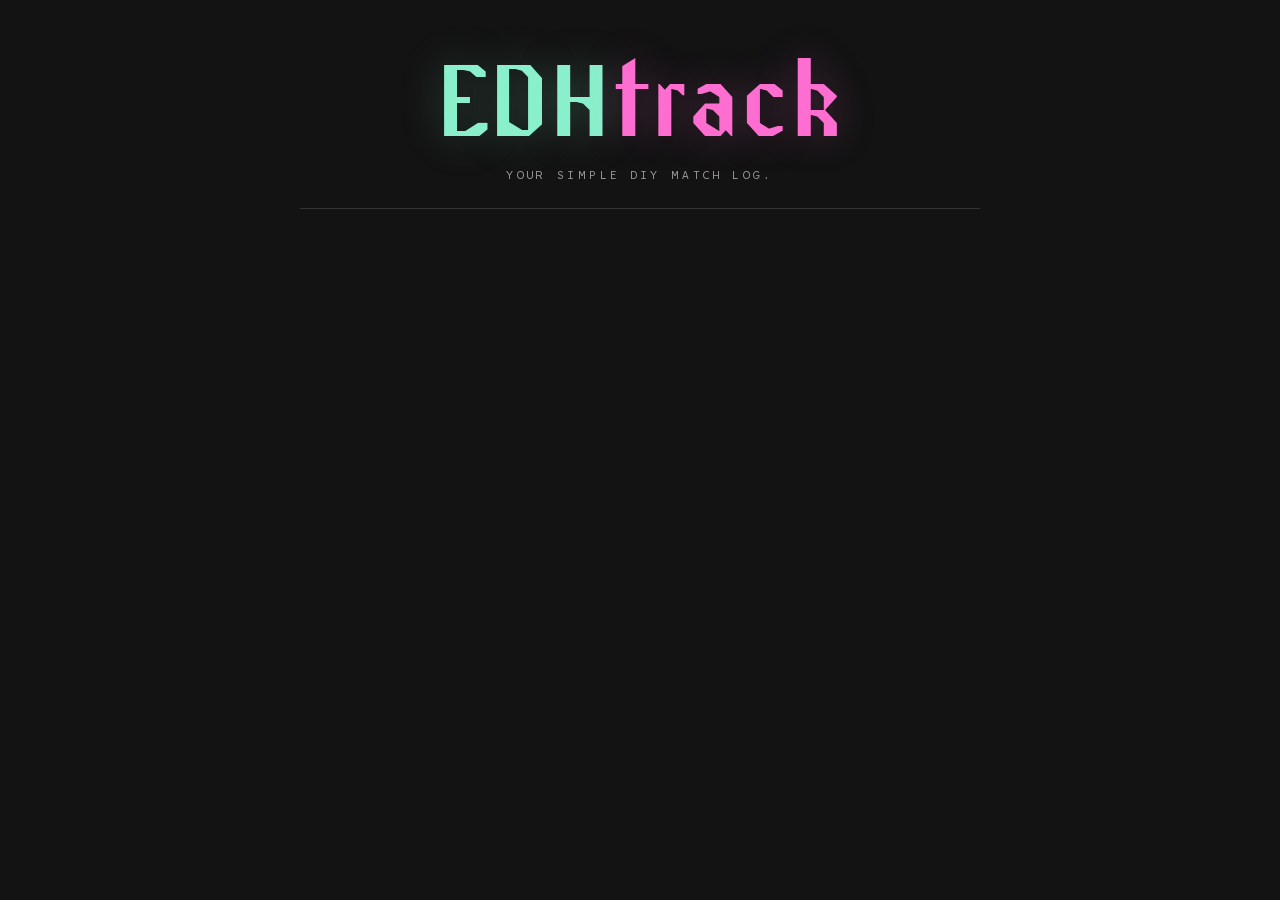
==== index.html @ 0cbc79a7 "Refactor code structure for improved readability and maintainability" ====
<!doctype html>
<html lang="en">

<head>
  <meta charset="utf-8" />
  <meta name="viewport" content="width=device-width, initial-scale=1, viewport-fit=cover" />
  <title>EDHtrack</title>
  <style>
    @font-face {
      font-family: "Resistance";
      src: url("fonts/Resistance.woff2") format("woff2"),
        url("fonts/Resistance.woff") format("woff");
      font-weight: 400;
      font-style: normal;
      font-display: swap;
    }

    @font-face {
      font-family: "Karrik";
      src: url("fonts/Karrik-Regular.woff2") format("woff2");
      font-weight: 400;
      font-style: normal;
      font-display: swap;
    }

    @font-face {
      font-family: "Karrik";
      src: url("fonts/Karrik-Italic.woff2") format("woff2");
      font-weight: 400;
      font-style: italic;
      font-display: swap;
    }

    @font-face {
      font-family: "Illinois Mono";
      src: url("fonts/IllinoisMono-Regular.ttf") format("truetype");
      font-weight: 400;
      font-style: normal;
      font-display: swap;
    }

    @font-face {
      font-family: "Illinois Mono";
      src: url("fonts/IllinoisMono-Medium.ttf") format("truetype");
      font-weight: 500;
      font-style: normal;
      font-display: swap;
    }

    @font-face {
      font-family: "Illinois Mono";
      src: url("fonts/IllinoisMono-Bold.ttf") format("truetype");
      font-weight: 700;
      font-style: normal;
      font-display: swap;
    }

    :root {
      --keep: #89f0cb;
      --fail: #fd6ed0;
      --pending: #f6e05e;
      --surface: #131313;
      --surface-low: #1c1b1b;
      --surface-high: #353335;
      --surface-bright: #4a484a;
      --foreground: #e8e6e3;
      --foreground-muted: #9a9897;
      --ghost-border: rgba(232, 230, 227, 0.15);
      --display: "Resistance", ui-serif, Georgia, serif;
      --body: "Karrik", system-ui, -apple-system, "Segoe UI", sans-serif;
      --mono: "Illinois Mono", ui-monospace, "SF Mono", "Menlo", "Consolas", monospace;
    }

    * {
      box-sizing: border-box;
    }

    html,
    body {
      margin: 0;
      padding: 0;
      background: var(--surface);
      color: var(--foreground);
      font-family: var(--body);
      font-size: 16px;
      line-height: 1.5;
      -webkit-text-size-adjust: 100%;
    }

    body {
      min-height: 100vh;
      min-height: 100dvh;
    }

    a {
      color: var(--keep);
    }

    .wrap {
      max-width: 720px;
      margin: 0 auto;
      padding: 1.5rem 1.25rem 4rem;
    }

    header.brand {
      padding: 2rem 0 1.5rem;
      text-align: center;
      border-bottom: 1px solid var(--ghost-border);
      margin-bottom: 2rem;
    }

    .wordmark {
      font-family: var(--display);
      font-weight: 400;
      font-size: clamp(3rem, 14vw, 6.5rem);
      letter-spacing: 0.01em;
      line-height: 0.95;
      margin: 0;
    }

    .wm-edh {
      color: var(--keep);
      text-shadow: 0 0 40px rgba(137, 240, 203, 0.25);
    }

    .wm-track {
      color: var(--fail);
      text-shadow: 0 0 40px rgba(253, 110, 208, 0.25);
    }

    .subtitle {
      margin-top: 0.75rem;
      font-family: var(--mono);
      font-size: 0.7rem;
      letter-spacing: 0.3em;
      text-transform: uppercase;
      color: var(--foreground-muted);
    }

    .screen {
      display: none;
    }

    .screen.active {
      display: block;
    }

    .panel {
      background: var(--surface-low);
      border: 1px solid var(--ghost-border);
      padding: 1.25rem;
      margin-bottom: 1rem;
    }

    label {
      display: block;
      font-family: var(--mono);
      font-size: 0.7rem;
      font-weight: 500;
      letter-spacing: 0.2em;
      text-transform: uppercase;
      color: var(--foreground-muted);
      margin-bottom: 0.5rem;
    }

    input[type="text"],
    input[type="password"],
    input[type="number"],
    select {
      width: 100%;
      background: var(--surface);
      color: var(--foreground);
      border: 1px solid var(--ghost-border);
      border-radius: 0;
      padding: 0.875rem 0.75rem;
      font-family: var(--body);
      font-size: 1rem;
      min-height: 48px;
      outline: none;
      appearance: none;
      -webkit-appearance: none;
    }

    input:focus,
    select:focus {
      border-color: var(--keep);
      box-shadow: 0 0 0 1px var(--keep);
    }

    button {
      border-radius: 0;
      border: 1px solid var(--ghost-border);
      background: var(--surface-high);
      color: var(--foreground);
      font-family: var(--mono);
      font-weight: 700;
      font-size: 0.8rem;
      letter-spacing: 0.18em;
      text-transform: uppercase;
      padding: 0.875rem 1.25rem;
      min-height: 48px;
      cursor: pointer;
      -webkit-tap-highlight-color: transparent;
    }

    button:hover {
      background: var(--surface-bright);
    }

    button.primary {
      background: var(--keep);
      color: var(--surface);
      border-color: var(--keep);
      box-shadow: 0 0 40px rgba(137, 240, 203, 0.08);
    }

    button.primary:hover {
      box-shadow: 0 0 60px rgba(137, 240, 203, 0.15);
      background: var(--keep);
    }

    button.ghost {
      background: transparent;
    }

    button.danger {
      color: var(--fail);
    }

    button:disabled {
      opacity: 0.4;
      cursor: not-allowed;
    }

    .row {
      display: flex;
      flex-direction: column;
      gap: 0.75rem;
      margin-bottom: 0.75rem;
    }

    @media (min-width: 640px) {
      .row.player-row {
        flex-direction: row;
        align-items: stretch;
      }

      .row.player-row>.field {
        flex: 1;
      }

      .row.player-row>.winner-cell {
        flex: 0 0 auto;
      }
    }

    .field {
      display: flex;
      flex-direction: column;
    }

    .player-row {
      background: var(--surface);
      border: 1px solid var(--ghost-border);
      padding: 1rem;
      margin-bottom: 0.75rem;
    }

    .player-row .row-head {
      display: flex;
      justify-content: space-between;
      align-items: center;
      margin-bottom: 0.5rem;
    }

    .player-row .row-label {
      font-family: var(--mono);
      font-size: 0.7rem;
      letter-spacing: 0.2em;
      text-transform: uppercase;
      color: var(--foreground-muted);
    }

    .player-row .row-remove {
      background: transparent;
      border: 1px solid var(--ghost-border);
      color: var(--foreground-muted);
      padding: 0.25rem 0.5rem;
      min-height: 32px;
      font-family: var(--mono);
      font-size: 0.7rem;
    }

    .winner-cell {
      display: flex;
      align-items: center;
      gap: 0.5rem;
      margin-top: 0.5rem;
    }

    .winner-toggle {
      appearance: none;
      -webkit-appearance: none;
      width: 28px;
      height: 28px;
      min-width: 28px;
      border: 2px solid var(--ghost-border);
      border-radius: 50%;
      background: var(--surface-low);
      cursor: pointer;
      position: relative;
      margin: 0;
    }

    .winner-toggle:checked {
      border-color: var(--keep);
      background: var(--keep);
      box-shadow: 0 0 20px rgba(137, 240, 203, 0.4);
    }

    .winner-cell label {
      margin: 0;
      cursor: pointer;
    }

    .draw-toggle {
      appearance: none;
      -webkit-appearance: none;
      width: 16px;
      height: 16px;
      min-width: 16px;
      border: 2px solid var(--ghost-border);
      border-radius: 4px;
      background: var(--surface-low);
      cursor: pointer;
      margin: 0;
    }

    .draw-toggle:checked {
      border-color: var(--keep);
      background: var(--keep);
      box-shadow: 0 0 10px rgba(137, 240, 203, 0.4);
    }

    .actions {
      display: flex;
      gap: 0.75rem;
      flex-wrap: wrap;
      margin-top: 1.5rem;
    }

    .actions button {
      flex: 1;
      min-width: 140px;
    }

    .toast {
      position: fixed;
      left: 50%;
      bottom: 1.5rem;
      transform: translateX(-50%);
      background: var(--surface-high);
      border: 1px solid var(--ghost-border);
      color: var(--foreground);
      padding: 0.875rem 1.25rem;
      font-family: var(--mono);
      font-weight: 500;
      font-size: 0.8rem;
      letter-spacing: 0.15em;
      text-transform: uppercase;
      z-index: 9999;
      max-width: 90vw;
    }

    .toast.keep {
      border-color: var(--keep);
      color: var(--keep);
    }

    .toast.fail {
      border-color: var(--fail);
      color: var(--fail);
    }

    .muted {
      color: var(--foreground-muted);
      font-size: 0.85rem;
    }

    .err {
      color: var(--fail);
      font-size: 0.85rem;
      margin-top: 0.5rem;
    }

    code {
      background: var(--surface-high);
      padding: 0.1rem 0.4rem;
      font-family: var(--mono);
      font-size: 0.85em;
    }

    .topbar {
      display: flex;
      justify-content: space-between;
      align-items: center;
      margin-bottom: 1rem;
      font-family: var(--mono);
      font-size: 0.7rem;
      letter-spacing: 0.2em;
      text-transform: uppercase;
      color: var(--foreground-muted);
      flex-wrap: wrap;
      gap: 0.5rem;
    }

    .topbar span.buttons {
      display: flex;
      gap: 0.5rem;
      flex-wrap: wrap;
    }

    .topbar button {
      padding: 0.4rem 0.75rem;
      min-height: 36px;
      font-size: 0.7rem;
    }

    .add-row-btn {
      width: 100%;
      background: transparent;
      border: 1px dashed var(--ghost-border);
      color: var(--foreground-muted);
      margin-bottom: 1rem;
    }

    .list-item {
      display: flex;
      justify-content: space-between;
      padding: 0.5rem;
      border-bottom: 1px solid var(--ghost-border);
      align-items: center;
    }

    .list-item:last-child {
      border-bottom: none;
    }
  </style>
</head>

<body>
  <div class="wrap">

    <header class="brand">
      <h1 class="wordmark"><span class="wm-edh">EDH</span><span class="wm-track">track</span></h1>
      <div class="subtitle">Your simple DIY match log.</div>
    </header>

    <!-- Setup Screen -->
    <section id="screen-config" class="screen">
      <!-- Phase A -->
      <div id="setup-phase-a" class="panel">
        <label>Phase 1: App Connection</label>
        <p class="muted">Enter your Supabase details to connect the app.</p>
        <div class="field" style="margin-top:0.75rem">
          <label for="cfg-url">Supabase Project URL</label>
          <input id="cfg-url" type="text" autocomplete="off" spellcheck="false" />
        </div>
        <div class="field" style="margin-top:0.75rem">
          <label for="cfg-key">Supabase Publishable Key</label>
          <input id="cfg-key" type="text" autocomplete="off" spellcheck="false" />
        </div>
        <div class="field" style="margin-top:0.75rem">
          <label for="cfg-owner">GitHub Username (Repo Owner)</label>
          <input id="cfg-owner" type="text" autocomplete="off" spellcheck="false" />
        </div>
        <div id="cfg-err" class="err" style="display:none"></div>
        <div class="actions">
          <button id="cfg-save-btn" class="primary">Connect</button>
        </div>
      </div>

      <!-- Phase B -->
      <div id="setup-phase-b" class="panel" style="display:none">
        <label>Phase 2: Self Authentication</label>
        <p class="muted">Connection successful! Now login to claim Admin rights. The database will automatically
          recognize you as the Repo Owner.</p>
        <div class="actions">
          <button id="cfg-login-github-btn" class="primary">Login with GitHub</button>
        </div>
      </div>
    </section>

    <!-- Login Screen -->
    <section id="screen-login" class="screen">
      <div class="panel">
        <label>Sign In</label>
        <p class="muted">Authenticate to submit matches.</p>
        <div class="actions" style="flex-direction:column">
          <button id="login-github-btn" class="primary">Login with GitHub</button>
          <button id="login-discord-btn" class="primary"
            style="background:#5865F2;border-color:#5865F2;color:white;">Login with Discord</button>
          <button id="login-google-btn" class="primary"
            style="background:#DB4437;border-color:#DB4437;color:white;">Login with Google</button>
        </div>
        <div class="actions" style="margin-top:1rem">
          <button id="login-reset-cfg-btn" class="ghost danger">Reset Setup</button>
        </div>
      </div>
    </section>

    <!-- Not Allowed Screen -->
    <section id="screen-not-allowed" class="screen">
      <div class="panel">
        <label>Access Denied</label>
        <p class="muted">You are logged in, but you have not been invited to this tracker yet. Ask the Repo Owner to
          whitelist you.</p>
        <div class="actions">
          <button id="not-allowed-logout-btn" class="primary">Logout</button>
        </div>
      </div>
    </section>

    <!-- Main form screen -->
    <section id="screen-main" class="screen">
      <div class="topbar">
        <span id="who"></span>
        <span class="buttons">
          <button id="show-stats-btn" class="ghost" style="color:var(--keep)">Show Stats</button>
          <button id="export-csv-btn" class="ghost" style="color:var(--pending)">Export CSV</button>
          <button id="main-logout-btn" class="ghost" style="color:var(--fail)">Logout</button>
        </span>
      </div>

      <div class="panel">
        <label>Players &amp; Decks</label>
        <div id="player-rows"></div>
        <button id="add-player" class="add-row-btn">+ Add Player</button>
      </div>

      <div class="panel">
        <div class="field">
          <label for="game-type">Game Type</label>
          <input id="game-type" type="text" list="dl-gametypes" />
          <datalist id="dl-gametypes"></datalist>
        </div>
        <div class="field" style="margin-top:0.75rem">
          <label for="turn">Turn (optional)</label>
          <input id="turn" type="number" min="1" inputmode="numeric" />
        </div>
        <div class="field" style="margin-top:0.75rem">
          <label for="win-cond">Winning Condition (optional)</label>
          <input id="win-cond" type="text" list="dl-winconds" />
          <datalist id="dl-winconds"></datalist>
        </div>
      </div>

      <div class="actions">
        <button id="submit-btn" class="primary">Submit Match</button>
        <button id="reset-btn" class="ghost">Reset</button>
      </div>

      <div id="admin-tools-actions" class="actions" style="display:none; margin-top:0.75rem;">
        <button id="manage-users-btn" class="ghost" style="color:var(--pending)">Manage Users</button>
        <button id="edit-decks-btn" class="ghost">Edit Decks</button>
        <button id="edit-players-btn" class="ghost">Edit Players</button>
        <button id="edit-game-types-btn" class="ghost">Edit Game Types</button>
        <button id="edit-win-conditions-btn" class="ghost">Edit Winning Conditions</button>
      </div>
    </section>

    <!-- Manage Users screen -->
    <section id="screen-manage-users" class="screen">
      <div class="topbar">
        <span>Manage Users &amp; Setup</span>
        <button id="back-to-main-btn" class="ghost">Back to Match Form</button>
      </div>

      <div class="panel">
        <label>Invite New Player</label>
        <div class="field">
          <select id="invite-provider">
            <option value="github">GitHub Username</option>
            <option value="discord">Discord Username</option>
            <option value="google">Google Email</option>
          </select>
        </div>
        <div class="field" style="margin-top:0.75rem">
          <input id="invite-identifier" type="text" placeholder="Username or Email" />
        </div>
        <div class="actions">
          <button id="invite-btn" class="primary">+ Add Invite</button>
        </div>
      </div>

      <div class="panel">
        <label>Pending Invites</label>
        <div id="pending-list" class="muted">Loading...</div>
      </div>

      <div class="panel">
        <label>Allowed Users</label>
        <div id="allowed-list" class="muted">Loading...</div>
      </div>
    </section>

  </div>

  <div id="confirm-popup"
    style="display:none; position:fixed; top:0; left:0; width:100%; height:100%; background:rgba(0,0,0,0.8); z-index:9999; align-items:center; justify-content:center;">
    <div
      style="background:var(--surface); padding:2rem; border-radius:8px; border:1px solid var(--ghost-border); max-width:400px; width:90%;">
      <h2 style="color:var(--fail); margin-top:0;">Missing Fields</h2>
      <ul id="confirm-warnings" style="color:var(--pending); padding-left:1.5rem; margin-bottom:2rem;"></ul>
      <div style="display:flex; justify-content:space-between; gap:1rem;">
        <button id="confirm-ops" class="primary"
          style="background:transparent; border-color:var(--fail); color:var(--fail);">Ops..</button>
        <button id="confirm-fine" class="primary"
          style="background:transparent; border-color:var(--keep); color:var(--keep);">Its fine</button>
      </div>
    </div>
  </div>

  <datalist id="dl-players"></datalist>
  <datalist id="dl-decks"></datalist>

  <script type="module">
    import { createClient } from "https://esm.sh/@supabase/supabase-js@2";

    const LS_KEY = "edhtrack.config.v2";
    function loadConfig() {
      try {
        const raw = localStorage.getItem(LS_KEY);
        if (!raw) return { url: "", key: "", owner: "" };
        return JSON.parse(raw);
      } catch { return { url: "", key: "", owner: "" }; }
    }
    function saveConfig(c) { localStorage.setItem(LS_KEY, JSON.stringify(c)); }
    function clearConfig() { localStorage.removeItem(LS_KEY); }

    const MAX_PLAYERS = 8;
    const INITIAL_ROWS = 4;

    const state = {
      supabase: null,
      session: null,
      isAdmin: false,
      players: [],
      decks: [],
      gameTypes: [],
      winConditions: [],
      rows: [],
      winnerIdx: 0,
    };

    const $ = (id) => document.getElementById(id);
    function showScreen(id) {
      for (const s of document.querySelectorAll(".screen")) s.classList.remove("active");
      $(id).classList.add("active");
    }
    function toast(msg, kind = "") {
      const t = document.createElement("div");
      t.className = "toast " + kind;
      t.textContent = msg;
      document.body.appendChild(t);
      setTimeout(() => t.remove(), 3500);
    }
    function escapeHtml(s) {
      return String(s ?? "").replace(/[&<>"']/g, c => ({
        "&": "&amp;", "<": "&lt;", ">": "&gt;", '"': "&quot;", "'": "&#39;"
      }[c]));
    }

    async function doLogin(provider) {
      if (!state.supabase) return;
      const { error } = await state.supabase.auth.signInWithOAuth({
        provider,
        options: { redirectTo: window.location.origin + window.location.pathname }
      });
      if (error) toast(error.message, 'fail');
    }

    async function handleLogout() {
      if (state.supabase) await state.supabase.auth.signOut();
      window.location.reload();
    }

    async function resetSetup() {
      if (confirm("Reset setup on this device? You will need to enter the Supabase URL and Key again.")) {
        clearConfig();
        await handleLogout();
      }
    }

    async function boot() {
      // Bind Setup screen
      $("cfg-save-btn").addEventListener("click", async () => {
        const url = $("cfg-url").value.trim();
        const key = $("cfg-key").value.trim();
        const owner = $("cfg-owner").value.trim();
        if (!url || !key || !owner) return toast("All fields required", "fail");

        $("cfg-save-btn").disabled = true;
        $("cfg-save-btn").textContent = "Connecting...";
        try {
          const sb = createClient(url, key);
          // Try to set app_config if null
          const { error: updErr } = await sb.from('app_config')
            .update({ owner_github_login: owner })
            .eq('id', 1)
            .is('owner_github_login', null);

          const { data, error } = await sb.from('app_config').select('owner_github_login').single();
          if (error) throw new Error("Database Error: " + error.message + " (Code: " + error.code + ")");

          saveConfig({ url, key, owner: data.owner_github_login || owner });
          state.supabase = sb;
          $("setup-phase-a").style.display = "none";
          $("setup-phase-b").style.display = "block";
        } catch (e) {
          toast(e.message, "fail");
        } finally {
          $("cfg-save-btn").disabled = false;
          $("cfg-save-btn").textContent = "Connect";
        }
      });

      $("cfg-login-github-btn").addEventListener("click", () => doLogin('github'));
      $("login-github-btn").addEventListener("click", () => doLogin('github'));
      $("login-discord-btn").addEventListener("click", () => doLogin('discord'));
      $("login-google-btn").addEventListener("click", () => doLogin('google'));
      $("main-logout-btn").addEventListener("click", handleLogout);
      $("not-allowed-logout-btn").addEventListener("click", handleLogout);
      $("login-reset-cfg-btn").addEventListener("click", resetSetup);

      const cfg = loadConfig();
      if (!cfg.url || !cfg.key) {
        showScreen("screen-config");
        return;
      }

      // Init Supabase
      state.supabase = createClient(cfg.url, cfg.key);
      const { data: { session } } = await state.supabase.auth.getSession();
      state.session = session;

      if (!session) {
        showScreen("screen-login");
        return;
      }

      // Check if allowed
      let { data: allowed, error } = await state.supabase
        .from('allowed_users')
        .select('display_name, is_admin')
        .eq('user_id', session.user.id)
        .single();

      // Fallback: Try to bootstrap if user is not in allowed_users (e.g., missed trigger)
      if (error || !allowed) {
        const { data: bootstrapSuccess } = await state.supabase.rpc('bootstrap_admin');
        if (bootstrapSuccess) {
          const { data: retryAllowed } = await state.supabase
            .from('allowed_users')
            .select('display_name, is_admin')
            .eq('user_id', session.user.id)
            .single();
          allowed = retryAllowed;
        }
      }

      if (!allowed) {
        showScreen("screen-not-allowed");
        return;
      }

      state.isAdmin = allowed.is_admin;
      $("who").textContent = allowed.display_name + (state.isAdmin ? " (Admin)" : "");
      if (state.isAdmin) {
        $("admin-tools-actions").style.display = "flex";
      }

      // Bind Main Screen
      $("add-player").addEventListener("click", () => {
        if (state.rows.length < MAX_PLAYERS) {
          state.rows.push({ player: "", deck: "" });
          renderPlayerRows();
        }
      });
      $("reset-btn").addEventListener("click", resetForm);
      $("submit-btn").addEventListener("click", submitMatch);
      $("show-stats-btn").addEventListener("click", () => toast("Stats coming soon", "keep"));
      $("export-csv-btn").addEventListener("click", exportCSV);

      // Bind Manage Users Screen
      $("manage-users-btn").addEventListener("click", () => {
        showScreen("screen-manage-users");
        loadManageUsers();
      });
      $("edit-decks-btn").addEventListener("click", () => toast("Edit Decks coming soon", "keep"));
      $("edit-players-btn").addEventListener("click", () => toast("Edit Players coming soon", "keep"));
      $("edit-game-types-btn").addEventListener("click", () => toast("Edit Game Types coming soon", "keep"));
      $("edit-win-conditions-btn").addEventListener("click", () => toast("Edit Winning Conditions coming soon", "keep"));
      $("back-to-main-btn").addEventListener("click", () => {
        showScreen("screen-main");
      });
      $("invite-btn").addEventListener("click", addInvite);

      // Datalist UX trick: clear value on focus to show all options, restore on blur if empty
      document.addEventListener('focusin', e => {
        if (e.target.tagName === 'INPUT' && e.target.getAttribute('list')) {
          e.target._oldVal = e.target.value;
          e.target.value = '';
        }
      });
      document.addEventListener('focusout', e => {
        if (e.target.tagName === 'INPUT' && e.target.getAttribute('list')) {
          if (e.target.value === '' && e.target._oldVal) {
            e.target.value = e.target._oldVal;
          }
        }
      });

      // Load Lookups
      await loadLookups();
      resetForm();
      showScreen("screen-main");
    }

    async function loadLookups() {
      const [p, d, g, w] = await Promise.all([
        state.supabase.from('players').select('name'),
        state.supabase.from('decks').select('name'),
        state.supabase.from('game_types').select('name'),
        state.supabase.from('win_conditions').select('name')
      ]);
      state.players = p.data ? p.data.map(x => x.name) : [];
      state.decks = d.data ? d.data.map(x => x.name) : [];
      state.gameTypes = g.data ? g.data.map(x => x.name) : [];
      state.winConditions = w.data ? w.data.map(x => x.name) : [];
      renderDatalists();
    }

    function fillDatalist(id, items) {
      const dl = $(id);
      dl.innerHTML = "";
      for (const v of items) {
        const o = document.createElement("option");
        o.value = v;
        dl.appendChild(o);
      }
    }
    function renderDatalists() {
      fillDatalist("dl-gametypes", state.gameTypes);
      fillDatalist("dl-winconds", state.winConditions);
    }

    function updateRowDatalists() {
      state.rows.forEach((r, idx) => {
        const pList = document.getElementById(`dl-players-${idx}`);
        if (pList) {
          const otherPlayers = state.rows.filter((_, i) => i !== idx).map(x => x.player.trim());
          pList.innerHTML = state.players.filter(p => !otherPlayers.includes(p)).map(p => `<option value="${escapeHtml(p)}"></option>`).join('');
        }
        const dList = document.getElementById(`dl-decks-${idx}`);
        if (dList) {
          const otherDecks = state.rows.filter((_, i) => i !== idx).map(x => x.deck.trim());
          dList.innerHTML = state.decks.filter(d => !otherDecks.includes(d)).map(d => `<option value="${escapeHtml(d)}"></option>`).join('');
        }
      });
    }

    function renderPlayerRows() {
      const wrap = $("player-rows");
      wrap.innerHTML = "";
      state.rows.forEach((r, idx) => {
        const div = document.createElement("div");
        div.className = "player-row";
        const canRemove = state.rows.length > 2;
        const isWinner = state.winners.includes(idx);

        div.innerHTML = `
      <div class="row-head">
        <span class="row-label">Player ${idx + 1}</span>
        ${canRemove ? `<button class="row-remove" data-rm="${idx}">Remove</button>` : ""}
      </div>
      <div class="row">
        <div class="field">
          <label>Player</label>
          <input type="text" list="dl-players-${idx}" data-pidx="${idx}" data-k="player" value="${escapeHtml(r.player)}" />
          <datalist id="dl-players-${idx}"></datalist>
        </div>
        <div class="field">
          <label>Deck</label>
          <input type="text" list="dl-decks-${idx}" data-pidx="${idx}" data-k="deck" value="${escapeHtml(r.deck)}" />
          <datalist id="dl-decks-${idx}"></datalist>
        </div>
      </div>
      <div class="winner-cell">
        <input type="${state.isDraw ? 'checkbox' : 'radio'}" class="winner-toggle" name="winner" id="winner-${idx}" value="${idx}" ${isWinner ? "checked" : ""} />
        <label for="winner-${idx}">Winner</label>
        ${(isWinner || state.isDraw) ? `
          <div style="margin-left: 1rem; display:flex; align-items:center; gap: 0.5rem; opacity: ${state.isDraw ? '1' : '0.5'};">
            <input type="checkbox" id="draw-toggle-${idx}" class="draw-toggle" ${state.isDraw ? "checked" : ""} />
            <label for="draw-toggle-${idx}" style="color:var(--foreground-muted);font-size:0.75rem;letter-spacing:0.1em;text-transform:uppercase;">DRAW?</label>
          </div>
        ` : ""}
      </div>
    `;
        wrap.appendChild(div);
      });

      wrap.querySelectorAll("input[data-pidx]").forEach(inp => {
        inp.addEventListener("input", (e) => {
          const i = +e.target.dataset.pidx;
          const k = e.target.dataset.k;
          state.rows[i][k] = e.target.value;
          updateRowDatalists();
        });
      });
      wrap.querySelectorAll("input[name='winner']").forEach(inp => {
        inp.addEventListener("change", (e) => {
          const val = +e.target.value;
          if (state.isDraw) {
            if (e.target.checked) {
              if (!state.winners.includes(val)) state.winners.push(val);
            } else {
              state.winners = state.winners.filter(x => x !== val);
            }
          } else {
            state.winners = [val];
          }
          renderPlayerRows();
        });
      });
      wrap.querySelectorAll(".draw-toggle").forEach(inp => {
        inp.addEventListener("change", (e) => {
          state.isDraw = e.target.checked;
          if (!state.isDraw && state.winners.length > 1) {
            state.winners = [state.winners[0]]; // Revert to first selected
          }
          if (!state.isDraw && state.winners.length === 0) {
            state.winners = [0];
          }
          renderPlayerRows();
        });
      });
      wrap.querySelectorAll("button[data-rm]").forEach(btn => {
        btn.addEventListener("click", (e) => {
          const i = +e.target.dataset.rm;
          state.rows.splice(i, 1);
          state.winners = state.winners.filter(x => x !== i).map(x => x > i ? x - 1 : x);
          if (state.winners.length === 0) state.winners = [0];
          renderPlayerRows();
        });
      });

      $("add-player").disabled = state.rows.length >= MAX_PLAYERS;
      updateRowDatalists();
    }

    function resetForm() {
      state.rows = Array.from({ length: INITIAL_ROWS }, () => ({ player: "", deck: "" }));
      state.winners = [0];
      state.isDraw = false;
      $("game-type").value = "";
      $("turn").value = "";
      $("win-cond").value = "";
      renderPlayerRows();
    }

    async function submitMatch() {
      const filled = state.rows.filter(r => r.player.trim() && r.deck.trim());
      if (filled.length < 2) return toast("Need at least 2 players with player + deck.", "fail");

      if (state.winners.length === 0) return toast("Select at least one winner.", "fail");
      for (let idx of state.winners) {
        const w = state.rows[idx];
        if (!w || !w.player.trim()) return toast("Selected winner row needs a player.", "fail");
      }

      const gameType = $("game-type").value.trim();
      const winCond = $("win-cond").value.trim();
      const turn = parseInt($("turn").value.trim(), 10) || null;

      $("submit-btn").disabled = true;
      $("submit-btn").textContent = "Submitting...";

      try {
        // Insert new lookups (upsert)
        const newP = filled.map(r => ({ name: r.player.trim() }));
        const newD = filled.map(r => ({ name: r.deck.trim() }));
        if (newP.length) await state.supabase.from('players').upsert(newP, { onConflict: 'name', ignoreDuplicates: true });
        if (newD.length) await state.supabase.from('decks').upsert(newD, { onConflict: 'name', ignoreDuplicates: true });
        await state.supabase.from('game_types').upsert([{ name: gameType }], { onConflict: 'name', ignoreDuplicates: true });
        if (winCond) {
          await state.supabase.from('win_conditions').upsert([{ name: winCond }], { onConflict: 'name', ignoreDuplicates: true });
        }

        // Insert Match
        const participants = state.rows.map(r => {
          if (!r.player.trim() && !r.deck.trim()) return null;
          return {
            player: r.player.trim(),
            deck: r.deck.trim()
          };
        }).filter(Boolean);

        const winnerNames = state.winners.map(idx => state.rows[idx].player.trim()).join(", ");

        const matchRow = {
          participants,
          winner: winnerNames,
          turn: isNaN(turn) ? null : turn,
          win_condition: winCond || null,
          game_type: gameType,
          is_draw: state.isDraw
        };

        const { error } = await state.supabase.from('matches').insert([matchRow]);
        if (error) throw error;

        toast("Match saved!", "keep");
        resetForm();
        await loadLookups();
      } catch (e) {
        console.error(e);
        toast(e.message || "Error saving match", "fail");
      } finally {
        $("submit-btn").disabled = false;
        $("submit-btn").textContent = "Submit Match";
      }
    }

    // Manage Users logic
    async function loadManageUsers() {
      if (!state.isAdmin) return;
      const { data: inv } = await state.supabase.from('pending_invites').select('*').order('invited_at', { ascending: false });
      const { data: allowed } = await state.supabase.from('allowed_users').select('*').order('added_at', { ascending: false });

      const invDiv = $("pending-list");
      invDiv.innerHTML = "";
      if (inv && inv.length) {
        inv.forEach(i => {
          const d = document.createElement("div");
          d.className = "list-item";
          d.innerHTML = `<span><b>${escapeHtml(i.provider)}:</b> ${escapeHtml(i.identifier)}</span> <button data-id="${i.id}" class="row-remove">Remove</button>`;
          invDiv.appendChild(d);
        });
        invDiv.querySelectorAll('button').forEach(btn => btn.addEventListener('click', async (e) => {
          const id = e.target.dataset.id;
          await state.supabase.from('pending_invites').delete().eq('id', id);
          loadManageUsers();
        }));
      } else {
        invDiv.textContent = "No pending invites.";
      }

      const allDiv = $("allowed-list");
      allDiv.innerHTML = "";
      if (allowed && allowed.length) {
        allowed.forEach(a => {
          const d = document.createElement("div");
          d.className = "list-item";
          d.innerHTML = `<span>${escapeHtml(a.display_name)} ${a.is_admin ? '(Admin)' : ''}</span>`;
          allDiv.appendChild(d);
        });
      } else {
        allDiv.textContent = "No allowed users.";
      }
    }

    async function addInvite() {
      const provider = $("invite-provider").value;
      const identifier = $("invite-identifier").value.trim();
      if (!identifier) return toast("Identifier required", "fail");

      const { error } = await state.supabase.from('pending_invites').insert([{ provider, identifier }]);
      if (error) {
        if (error.code === '23505') toast("Invite already exists", "fail");
        else toast(error.message, "fail");
      } else {
        toast("Invited", "keep");
        $("invite-identifier").value = "";
        loadManageUsers();
      }
    }

    // Export CSV
    function csvEscape(s) {
      s = String(s ?? "");
      if (/[",\n\r]/.test(s)) return '"' + s.replace(/"/g, '""') + '"';
      return s;
    }

    async function exportCSV() {
      toast("Exporting...", "keep");
      const { data: matches, error } = await state.supabase.from('matches').select('*').order('played_at', { ascending: true });
      if (error) return toast("Error fetching matches", "fail");
      if (!matches || !matches.length) return toast("No matches found", "fail");

      // Create CSV String
      let csv = "ID,Date,Participants,Winner,Turn,WinCondition,GameType\n";
      matches.forEach(m => {
        // Convert participants array to a readable string or keep as JSON?
        // Let's format participants as "P1 (D1) | P2 (D2)..."
        const parts = m.participants.filter(p => p.player).map(p => `${p.player} (${p.deck})`).join(" | ");
        const row = [
          m.id,
          m.played_at,
          parts,
          m.winner,
          m.turn || "",
          m.win_condition || "",
          m.game_type
        ];
        csv += row.map(csvEscape).join(",") + "\n";
      });

      const blob = new Blob([csv], { type: 'text/csv;charset=utf-8;' });
      const url = URL.createObjectURL(blob);
      const link = document.createElement("a");
      link.href = url;
      link.setAttribute("download", `edhtrack_matches_${new Date().toISOString().slice(0, 10)}.csv`);
      document.body.appendChild(link);
      link.click();
      document.body.removeChild(link);
    }

    // Start
    document.addEventListener("DOMContentLoaded", boot);

  </script>
</body>

</html>
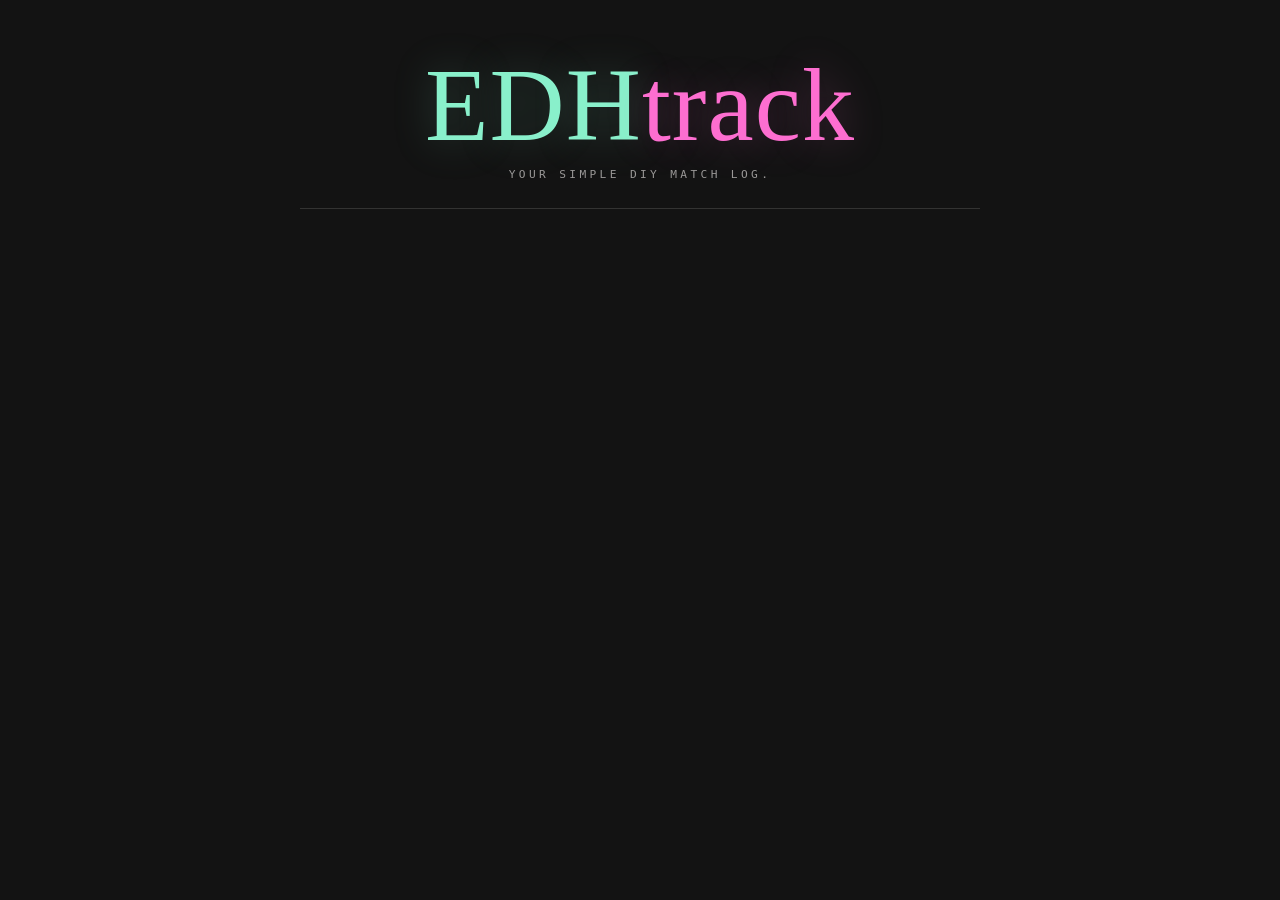
==== commit 78163dc5: "Add admin interface and user management features - Created admin.html for admin tools and access con" ====
--- a/index.html
+++ b/index.html
@@ -1,1136 +1,184 @@
-<!doctype html>
-<html lang="en">
-
-<head>
-  <meta charset="utf-8" />
-  <meta name="viewport" content="width=device-width, initial-scale=1, viewport-fit=cover" />
-  <title>EDHtrack</title>
-  <style>
-    @font-face {
-      font-family: "Resistance";
-      src: url("fonts/Resistance.woff2") format("woff2"),
-        url("fonts/Resistance.woff") format("woff");
-      font-weight: 400;
-      font-style: normal;
-      font-display: swap;
-    }
-
-    @font-face {
-      font-family: "Karrik";
-      src: url("fonts/Karrik-Regular.woff2") format("woff2");
-      font-weight: 400;
-      font-style: normal;
-      font-display: swap;
-    }
-
-    @font-face {
-      font-family: "Karrik";
-      src: url("fonts/Karrik-Italic.woff2") format("woff2");
-      font-weight: 400;
-      font-style: italic;
-      font-display: swap;
-    }
-
-    @font-face {
-      font-family: "Illinois Mono";
-      src: url("fonts/IllinoisMono-Regular.ttf") format("truetype");
-      font-weight: 400;
-      font-style: normal;
-      font-display: swap;
-    }
-
-    @font-face {
-      font-family: "Illinois Mono";
-      src: url("fonts/IllinoisMono-Medium.ttf") format("truetype");
-      font-weight: 500;
-      font-style: normal;
-      font-display: swap;
-    }
-
-    @font-face {
-      font-family: "Illinois Mono";
-      src: url("fonts/IllinoisMono-Bold.ttf") format("truetype");
-      font-weight: 700;
-      font-style: normal;
-      font-display: swap;
-    }
-
-    :root {
-      --keep: #89f0cb;
-      --fail: #fd6ed0;
-      --pending: #f6e05e;
-      --surface: #131313;
-      --surface-low: #1c1b1b;
-      --surface-high: #353335;
-      --surface-bright: #4a484a;
-      --foreground: #e8e6e3;
-      --foreground-muted: #9a9897;
-      --ghost-border: rgba(232, 230, 227, 0.15);
-      --display: "Resistance", ui-serif, Georgia, serif;
-      --body: "Karrik", system-ui, -apple-system, "Segoe UI", sans-serif;
-      --mono: "Illinois Mono", ui-monospace, "SF Mono", "Menlo", "Consolas", monospace;
-    }
-
-    * {
-      box-sizing: border-box;
-    }
-
-    html,
-    body {
-      margin: 0;
-      padding: 0;
-      background: var(--surface);
-      color: var(--foreground);
-      font-family: var(--body);
-      font-size: 16px;
-      line-height: 1.5;
-      -webkit-text-size-adjust: 100%;
-    }
-
-    body {
-      min-height: 100vh;
-      min-height: 100dvh;
-    }
-
-    a {
-      color: var(--keep);
-    }
-
-    .wrap {
-      max-width: 720px;
-      margin: 0 auto;
-      padding: 1.5rem 1.25rem 4rem;
-    }
-
-    header.brand {
-      padding: 2rem 0 1.5rem;
-      text-align: center;
-      border-bottom: 1px solid var(--ghost-border);
-      margin-bottom: 2rem;
-    }
-
-    .wordmark {
-      font-family: var(--display);
-      font-weight: 400;
-      font-size: clamp(3rem, 14vw, 6.5rem);
-      letter-spacing: 0.01em;
-      line-height: 0.95;
-      margin: 0;
-    }
-
-    .wm-edh {
-      color: var(--keep);
-      text-shadow: 0 0 40px rgba(137, 240, 203, 0.25);
-    }
-
-    .wm-track {
-      color: var(--fail);
-      text-shadow: 0 0 40px rgba(253, 110, 208, 0.25);
-    }
-
-    .subtitle {
-      margin-top: 0.75rem;
-      font-family: var(--mono);
-      font-size: 0.7rem;
-      letter-spacing: 0.3em;
-      text-transform: uppercase;
-      color: var(--foreground-muted);
-    }
-
-    .screen {
-      display: none;
-    }
-
-    .screen.active {
-      display: block;
-    }
-
-    .panel {
-      background: var(--surface-low);
-      border: 1px solid var(--ghost-border);
-      padding: 1.25rem;
-      margin-bottom: 1rem;
-    }
-
-    label {
-      display: block;
-      font-family: var(--mono);
-      font-size: 0.7rem;
-      font-weight: 500;
-      letter-spacing: 0.2em;
-      text-transform: uppercase;
-      color: var(--foreground-muted);
-      margin-bottom: 0.5rem;
-    }
-
-    input[type="text"],
-    input[type="password"],
-    input[type="number"],
-    select {
-      width: 100%;
-      background: var(--surface);
-      color: var(--foreground);
-      border: 1px solid var(--ghost-border);
-      border-radius: 0;
-      padding: 0.875rem 0.75rem;
-      font-family: var(--body);
-      font-size: 1rem;
-      min-height: 48px;
-      outline: none;
-      appearance: none;
-      -webkit-appearance: none;
-    }
-
-    input:focus,
-    select:focus {
-      border-color: var(--keep);
-      box-shadow: 0 0 0 1px var(--keep);
-    }
-
-    button {
-      border-radius: 0;
-      border: 1px solid var(--ghost-border);
-      background: var(--surface-high);
-      color: var(--foreground);
-      font-family: var(--mono);
-      font-weight: 700;
-      font-size: 0.8rem;
-      letter-spacing: 0.18em;
-      text-transform: uppercase;
-      padding: 0.875rem 1.25rem;
-      min-height: 48px;
-      cursor: pointer;
-      -webkit-tap-highlight-color: transparent;
-    }
-
-    button:hover {
-      background: var(--surface-bright);
-    }
-
-    button.primary {
-      background: var(--keep);
-      color: var(--surface);
-      border-color: var(--keep);
-      box-shadow: 0 0 40px rgba(137, 240, 203, 0.08);
-    }
-
-    button.primary:hover {
-      box-shadow: 0 0 60px rgba(137, 240, 203, 0.15);
-      background: var(--keep);
-    }
-
-    button.ghost {
-      background: transparent;
-    }
-
-    button.danger {
-      color: var(--fail);
-    }
-
-    button:disabled {
-      opacity: 0.4;
-      cursor: not-allowed;
-    }
-
-    .row {
-      display: flex;
-      flex-direction: column;
-      gap: 0.75rem;
-      margin-bottom: 0.75rem;
-    }
-
-    @media (min-width: 640px) {
-      .row.player-row {
-        flex-direction: row;
-        align-items: stretch;
-      }
-
-      .row.player-row>.field {
-        flex: 1;
-      }
-
-      .row.player-row>.winner-cell {
-        flex: 0 0 auto;
-      }
-    }
-
-    .field {
-      display: flex;
-      flex-direction: column;
-    }
-
-    .player-row {
-      background: var(--surface);
-      border: 1px solid var(--ghost-border);
-      padding: 1rem;
-      margin-bottom: 0.75rem;
-    }
-
-    .player-row .row-head {
-      display: flex;
-      justify-content: space-between;
-      align-items: center;
-      margin-bottom: 0.5rem;
-    }
-
-    .player-row .row-label {
-      font-family: var(--mono);
-      font-size: 0.7rem;
-      letter-spacing: 0.2em;
-      text-transform: uppercase;
-      color: var(--foreground-muted);
-    }
-
-    .player-row .row-remove {
-      background: transparent;
-      border: 1px solid var(--ghost-border);
-      color: var(--foreground-muted);
-      padding: 0.25rem 0.5rem;
-      min-height: 32px;
-      font-family: var(--mono);
-      font-size: 0.7rem;
-    }
-
-    .winner-cell {
-      display: flex;
-      align-items: center;
-      gap: 0.5rem;
-      margin-top: 0.5rem;
-    }
-
-    .winner-toggle {
-      appearance: none;
-      -webkit-appearance: none;
-      width: 28px;
-      height: 28px;
-      min-width: 28px;
-      border: 2px solid var(--ghost-border);
-      border-radius: 50%;
-      background: var(--surface-low);
-      cursor: pointer;
-      position: relative;
-      margin: 0;
-    }
-
-    .winner-toggle:checked {
-      border-color: var(--keep);
-      background: var(--keep);
-      box-shadow: 0 0 20px rgba(137, 240, 203, 0.4);
-    }
-
-    .winner-cell label {
-      margin: 0;
-      cursor: pointer;
-    }
-
-    .draw-toggle {
-      appearance: none;
-      -webkit-appearance: none;
-      width: 16px;
-      height: 16px;
-      min-width: 16px;
-      border: 2px solid var(--ghost-border);
-      border-radius: 4px;
-      background: var(--surface-low);
-      cursor: pointer;
-      margin: 0;
-    }
-
-    .draw-toggle:checked {
-      border-color: var(--keep);
-      background: var(--keep);
-      box-shadow: 0 0 10px rgba(137, 240, 203, 0.4);
-    }
-
-    .actions {
-      display: flex;
-      gap: 0.75rem;
-      flex-wrap: wrap;
-      margin-top: 1.5rem;
-    }
-
-    .actions button {
-      flex: 1;
-      min-width: 140px;
-    }
-
-    .toast {
-      position: fixed;
-      left: 50%;
-      bottom: 1.5rem;
-      transform: translateX(-50%);
-      background: var(--surface-high);
-      border: 1px solid var(--ghost-border);
-      color: var(--foreground);
-      padding: 0.875rem 1.25rem;
-      font-family: var(--mono);
-      font-weight: 500;
-      font-size: 0.8rem;
-      letter-spacing: 0.15em;
-      text-transform: uppercase;
-      z-index: 9999;
-      max-width: 90vw;
-    }
-
-    .toast.keep {
-      border-color: var(--keep);
-      color: var(--keep);
-    }
-
-    .toast.fail {
-      border-color: var(--fail);
-      color: var(--fail);
-    }
-
-    .muted {
-      color: var(--foreground-muted);
-      font-size: 0.85rem;
-    }
-
-    .err {
-      color: var(--fail);
-      font-size: 0.85rem;
-      margin-top: 0.5rem;
-    }
-
-    code {
-      background: var(--surface-high);
-      padding: 0.1rem 0.4rem;
-      font-family: var(--mono);
-      font-size: 0.85em;
-    }
-
-    .topbar {
-      display: flex;
-      justify-content: space-between;
-      align-items: center;
-      margin-bottom: 1rem;
-      font-family: var(--mono);
-      font-size: 0.7rem;
-      letter-spacing: 0.2em;
-      text-transform: uppercase;
-      color: var(--foreground-muted);
-      flex-wrap: wrap;
-      gap: 0.5rem;
-    }
-
-    .topbar span.buttons {
-      display: flex;
-      gap: 0.5rem;
-      flex-wrap: wrap;
-    }
-
-    .topbar button {
-      padding: 0.4rem 0.75rem;
-      min-height: 36px;
-      font-size: 0.7rem;
-    }
-
-    .add-row-btn {
-      width: 100%;
-      background: transparent;
-      border: 1px dashed var(--ghost-border);
-      color: var(--foreground-muted);
-      margin-bottom: 1rem;
-    }
-
-    .list-item {
-      display: flex;
-      justify-content: space-between;
-      padding: 0.5rem;
-      border-bottom: 1px solid var(--ghost-border);
-      align-items: center;
-    }
-
-    .list-item:last-child {
-      border-bottom: none;
-    }
-  </style>
-</head>
-
-<body>
-  <div class="wrap">
-
-    <header class="brand">
-      <h1 class="wordmark"><span class="wm-edh">EDH</span><span class="wm-track">track</span></h1>
-      <div class="subtitle">Your simple DIY match log.</div>
-    </header>
-
-    <!-- Setup Screen -->
-    <section id="screen-config" class="screen">
-      <!-- Phase A -->
-      <div id="setup-phase-a" class="panel">
-        <label>Phase 1: App Connection</label>
-        <p class="muted">Enter your Supabase details to connect the app.</p>
-        <div class="field" style="margin-top:0.75rem">
-          <label for="cfg-url">Supabase Project URL</label>
-          <input id="cfg-url" type="text" autocomplete="off" spellcheck="false" />
-        </div>
-        <div class="field" style="margin-top:0.75rem">
-          <label for="cfg-key">Supabase Publishable Key</label>
-          <input id="cfg-key" type="text" autocomplete="off" spellcheck="false" />
-        </div>
-        <div class="field" style="margin-top:0.75rem">
-          <label for="cfg-owner">GitHub Username (Repo Owner)</label>
-          <input id="cfg-owner" type="text" autocomplete="off" spellcheck="false" />
-        </div>
-        <div id="cfg-err" class="err" style="display:none"></div>
-        <div class="actions">
-          <button id="cfg-save-btn" class="primary">Connect</button>
-        </div>
-      </div>
-
-      <!-- Phase B -->
-      <div id="setup-phase-b" class="panel" style="display:none">
-        <label>Phase 2: Self Authentication</label>
-        <p class="muted">Connection successful! Now login to claim Admin rights. The database will automatically
-          recognize you as the Repo Owner.</p>
-        <div class="actions">
-          <button id="cfg-login-github-btn" class="primary">Login with GitHub</button>
-        </div>
-      </div>
-    </section>
-
-    <!-- Login Screen -->
-    <section id="screen-login" class="screen">
-      <div class="panel">
-        <label>Sign In</label>
-        <p class="muted">Authenticate to submit matches.</p>
-        <div class="actions" style="flex-direction:column">
-          <button id="login-github-btn" class="primary">Login with GitHub</button>
-          <button id="login-discord-btn" class="primary"
-            style="background:#5865F2;border-color:#5865F2;color:white;">Login with Discord</button>
-          <button id="login-google-btn" class="primary"
-            style="background:#DB4437;border-color:#DB4437;color:white;">Login with Google</button>
-        </div>
-        <div class="actions" style="margin-top:1rem">
-          <button id="login-reset-cfg-btn" class="ghost danger">Reset Setup</button>
-        </div>
-      </div>
-    </section>
-
-    <!-- Not Allowed Screen -->
-    <section id="screen-not-allowed" class="screen">
-      <div class="panel">
-        <label>Access Denied</label>
-        <p class="muted">You are logged in, but you have not been invited to this tracker yet. Ask the Repo Owner to
-          whitelist you.</p>
-        <div class="actions">
-          <button id="not-allowed-logout-btn" class="primary">Logout</button>
-        </div>
-      </div>
-    </section>
-
-    <!-- Main form screen -->
-    <section id="screen-main" class="screen">
-      <div class="topbar">
-        <span id="who"></span>
-        <span class="buttons">
-          <button id="show-stats-btn" class="ghost" style="color:var(--keep)">Show Stats</button>
-          <button id="export-csv-btn" class="ghost" style="color:var(--pending)">Export CSV</button>
-          <button id="main-logout-btn" class="ghost" style="color:var(--fail)">Logout</button>
-        </span>
-      </div>
-
-      <div class="panel">
-        <label>Players &amp; Decks</label>
-        <div id="player-rows"></div>
-        <button id="add-player" class="add-row-btn">+ Add Player</button>
-      </div>
-
-      <div class="panel">
-        <div class="field">
-          <label for="game-type">Game Type</label>
-          <input id="game-type" type="text" list="dl-gametypes" />
-          <datalist id="dl-gametypes"></datalist>
-        </div>
-        <div class="field" style="margin-top:0.75rem">
-          <label for="turn">Turn (optional)</label>
-          <input id="turn" type="number" min="1" inputmode="numeric" />
-        </div>
-        <div class="field" style="margin-top:0.75rem">
-          <label for="win-cond">Winning Condition (optional)</label>
-          <input id="win-cond" type="text" list="dl-winconds" />
-          <datalist id="dl-winconds"></datalist>
-        </div>
-      </div>
-
-      <div class="actions">
-        <button id="submit-btn" class="primary">Submit Match</button>
-        <button id="reset-btn" class="ghost">Reset</button>
-      </div>
-
-      <div id="admin-tools-actions" class="actions" style="display:none; margin-top:0.75rem;">
-        <button id="manage-users-btn" class="ghost" style="color:var(--pending)">Manage Users</button>
-        <button id="edit-decks-btn" class="ghost">Edit Decks</button>
-        <button id="edit-players-btn" class="ghost">Edit Players</button>
-        <button id="edit-game-types-btn" class="ghost">Edit Game Types</button>
-        <button id="edit-win-conditions-btn" class="ghost">Edit Winning Conditions</button>
-      </div>
-    </section>
-
-    <!-- Manage Users screen -->
-    <section id="screen-manage-users" class="screen">
-      <div class="topbar">
-        <span>Manage Users &amp; Setup</span>
-        <button id="back-to-main-btn" class="ghost">Back to Match Form</button>
-      </div>
-
-      <div class="panel">
-        <label>Invite New Player</label>
-        <div class="field">
-          <select id="invite-provider">
-            <option value="github">GitHub Username</option>
-            <option value="discord">Discord Username</option>
-            <option value="google">Google Email</option>
-          </select>
-        </div>
-        <div class="field" style="margin-top:0.75rem">
-          <input id="invite-identifier" type="text" placeholder="Username or Email" />
-        </div>
-        <div class="actions">
-          <button id="invite-btn" class="primary">+ Add Invite</button>
-        </div>
-      </div>
-
-      <div class="panel">
-        <label>Pending Invites</label>
-        <div id="pending-list" class="muted">Loading...</div>
-      </div>
-
-      <div class="panel">
-        <label>Allowed Users</label>
-        <div id="allowed-list" class="muted">Loading...</div>
-      </div>
-    </section>
-
-  </div>
-
-  <div id="confirm-popup"
-    style="display:none; position:fixed; top:0; left:0; width:100%; height:100%; background:rgba(0,0,0,0.8); z-index:9999; align-items:center; justify-content:center;">
-    <div
-      style="background:var(--surface); padding:2rem; border-radius:8px; border:1px solid var(--ghost-border); max-width:400px; width:90%;">
-      <h2 style="color:var(--fail); margin-top:0;">Missing Fields</h2>
-      <ul id="confirm-warnings" style="color:var(--pending); padding-left:1.5rem; margin-bottom:2rem;"></ul>
-      <div style="display:flex; justify-content:space-between; gap:1rem;">
-        <button id="confirm-ops" class="primary"
-          style="background:transparent; border-color:var(--fail); color:var(--fail);">Ops..</button>
-        <button id="confirm-fine" class="primary"
-          style="background:transparent; border-color:var(--keep); color:var(--keep);">Its fine</button>
-      </div>
-    </div>
-  </div>
-
-  <datalist id="dl-players"></datalist>
-  <datalist id="dl-decks"></datalist>
-
-  <script type="module">
-    import { createClient } from "https://esm.sh/@supabase/supabase-js@2";
-
-    const LS_KEY = "edhtrack.config.v2";
-    function loadConfig() {
-      try {
-        const raw = localStorage.getItem(LS_KEY);
-        if (!raw) return { url: "", key: "", owner: "" };
-        return JSON.parse(raw);
-      } catch { return { url: "", key: "", owner: "" }; }
-    }
-    function saveConfig(c) { localStorage.setItem(LS_KEY, JSON.stringify(c)); }
-    function clearConfig() { localStorage.removeItem(LS_KEY); }
-
-    const MAX_PLAYERS = 8;
-    const INITIAL_ROWS = 4;
-
-    const state = {
-      supabase: null,
-      session: null,
-      isAdmin: false,
-      players: [],
-      decks: [],
-      gameTypes: [],
-      winConditions: [],
-      rows: [],
-      winnerIdx: 0,
-    };
-
-    const $ = (id) => document.getElementById(id);
-    function showScreen(id) {
-      for (const s of document.querySelectorAll(".screen")) s.classList.remove("active");
-      $(id).classList.add("active");
-    }
-    function toast(msg, kind = "") {
-      const t = document.createElement("div");
-      t.className = "toast " + kind;
-      t.textContent = msg;
-      document.body.appendChild(t);
-      setTimeout(() => t.remove(), 3500);
-    }
-    function escapeHtml(s) {
-      return String(s ?? "").replace(/[&<>"']/g, c => ({
-        "&": "&amp;", "<": "&lt;", ">": "&gt;", '"': "&quot;", "'": "&#39;"
-      }[c]));
-    }
-
-    async function doLogin(provider) {
-      if (!state.supabase) return;
-      const { error } = await state.supabase.auth.signInWithOAuth({
-        provider,
-        options: { redirectTo: window.location.origin + window.location.pathname }
-      });
-      if (error) toast(error.message, 'fail');
-    }
-
-    async function handleLogout() {
-      if (state.supabase) await state.supabase.auth.signOut();
-      window.location.reload();
-    }
-
-    async function resetSetup() {
-      if (confirm("Reset setup on this device? You will need to enter the Supabase URL and Key again.")) {
-        clearConfig();
-        await handleLogout();
-      }
-    }
-
-    async function boot() {
-      // Bind Setup screen
-      $("cfg-save-btn").addEventListener("click", async () => {
-        const url = $("cfg-url").value.trim();
-        const key = $("cfg-key").value.trim();
-        const owner = $("cfg-owner").value.trim();
-        if (!url || !key || !owner) return toast("All fields required", "fail");
-
-        $("cfg-save-btn").disabled = true;
-        $("cfg-save-btn").textContent = "Connecting...";
-        try {
-          const sb = createClient(url, key);
-          // Try to set app_config if null
-          const { error: updErr } = await sb.from('app_config')
-            .update({ owner_github_login: owner })
-            .eq('id', 1)
-            .is('owner_github_login', null);
-
-          const { data, error } = await sb.from('app_config').select('owner_github_login').single();
-          if (error) throw new Error("Database Error: " + error.message + " (Code: " + error.code + ")");
-
-          saveConfig({ url, key, owner: data.owner_github_login || owner });
-          state.supabase = sb;
-          $("setup-phase-a").style.display = "none";
-          $("setup-phase-b").style.display = "block";
-        } catch (e) {
-          toast(e.message, "fail");
-        } finally {
-          $("cfg-save-btn").disabled = false;
-          $("cfg-save-btn").textContent = "Connect";
-        }
-      });
-
-      $("cfg-login-github-btn").addEventListener("click", () => doLogin('github'));
-      $("login-github-btn").addEventListener("click", () => doLogin('github'));
-      $("login-discord-btn").addEventListener("click", () => doLogin('discord'));
-      $("login-google-btn").addEventListener("click", () => doLogin('google'));
-      $("main-logout-btn").addEventListener("click", handleLogout);
-      $("not-allowed-logout-btn").addEventListener("click", handleLogout);
-      $("login-reset-cfg-btn").addEventListener("click", resetSetup);
-
-      const cfg = loadConfig();
-      if (!cfg.url || !cfg.key) {
-        showScreen("screen-config");
-        return;
-      }
-
-      // Init Supabase
-      state.supabase = createClient(cfg.url, cfg.key);
-      const { data: { session } } = await state.supabase.auth.getSession();
-      state.session = session;
-
-      if (!session) {
-        showScreen("screen-login");
-        return;
-      }
-
-      // Check if allowed
-      let { data: allowed, error } = await state.supabase
-        .from('allowed_users')
-        .select('display_name, is_admin')
-        .eq('user_id', session.user.id)
-        .single();
-
-      // Fallback: Try to bootstrap if user is not in allowed_users (e.g., missed trigger)
-      if (error || !allowed) {
-        const { data: bootstrapSuccess } = await state.supabase.rpc('bootstrap_admin');
-        if (bootstrapSuccess) {
-          const { data: retryAllowed } = await state.supabase
-            .from('allowed_users')
-            .select('display_name, is_admin')
-            .eq('user_id', session.user.id)
-            .single();
-          allowed = retryAllowed;
-        }
-      }
-
-      if (!allowed) {
-        showScreen("screen-not-allowed");
-        return;
-      }
-
-      state.isAdmin = allowed.is_admin;
-      $("who").textContent = allowed.display_name + (state.isAdmin ? " (Admin)" : "");
-      if (state.isAdmin) {
-        $("admin-tools-actions").style.display = "flex";
-      }
-
-      // Bind Main Screen
-      $("add-player").addEventListener("click", () => {
-        if (state.rows.length < MAX_PLAYERS) {
-          state.rows.push({ player: "", deck: "" });
-          renderPlayerRows();
-        }
-      });
-      $("reset-btn").addEventListener("click", resetForm);
-      $("submit-btn").addEventListener("click", submitMatch);
-      $("show-stats-btn").addEventListener("click", () => toast("Stats coming soon", "keep"));
-      $("export-csv-btn").addEventListener("click", exportCSV);
-
-      // Bind Manage Users Screen
-      $("manage-users-btn").addEventListener("click", () => {
-        showScreen("screen-manage-users");
-        loadManageUsers();
-      });
-      $("edit-decks-btn").addEventListener("click", () => toast("Edit Decks coming soon", "keep"));
-      $("edit-players-btn").addEventListener("click", () => toast("Edit Players coming soon", "keep"));
-      $("edit-game-types-btn").addEventListener("click", () => toast("Edit Game Types coming soon", "keep"));
-      $("edit-win-conditions-btn").addEventListener("click", () => toast("Edit Winning Conditions coming soon", "keep"));
-      $("back-to-main-btn").addEventListener("click", () => {
-        showScreen("screen-main");
-      });
-      $("invite-btn").addEventListener("click", addInvite);
-
-      // Datalist UX trick: clear value on focus to show all options, restore on blur if empty
-      document.addEventListener('focusin', e => {
-        if (e.target.tagName === 'INPUT' && e.target.getAttribute('list')) {
-          e.target._oldVal = e.target.value;
-          e.target.value = '';
-        }
-      });
-      document.addEventListener('focusout', e => {
-        if (e.target.tagName === 'INPUT' && e.target.getAttribute('list')) {
-          if (e.target.value === '' && e.target._oldVal) {
-            e.target.value = e.target._oldVal;
-          }
-        }
-      });
-
-      // Load Lookups
-      await loadLookups();
-      resetForm();
-      showScreen("screen-main");
-    }
-
-    async function loadLookups() {
-      const [p, d, g, w] = await Promise.all([
-        state.supabase.from('players').select('name'),
-        state.supabase.from('decks').select('name'),
-        state.supabase.from('game_types').select('name'),
-        state.supabase.from('win_conditions').select('name')
-      ]);
-      state.players = p.data ? p.data.map(x => x.name) : [];
-      state.decks = d.data ? d.data.map(x => x.name) : [];
-      state.gameTypes = g.data ? g.data.map(x => x.name) : [];
-      state.winConditions = w.data ? w.data.map(x => x.name) : [];
-      renderDatalists();
-    }
-
-    function fillDatalist(id, items) {
-      const dl = $(id);
-      dl.innerHTML = "";
-      for (const v of items) {
-        const o = document.createElement("option");
-        o.value = v;
-        dl.appendChild(o);
-      }
-    }
-    function renderDatalists() {
-      fillDatalist("dl-gametypes", state.gameTypes);
-      fillDatalist("dl-winconds", state.winConditions);
-    }
-
-    function updateRowDatalists() {
-      state.rows.forEach((r, idx) => {
-        const pList = document.getElementById(`dl-players-${idx}`);
-        if (pList) {
-          const otherPlayers = state.rows.filter((_, i) => i !== idx).map(x => x.player.trim());
-          pList.innerHTML = state.players.filter(p => !otherPlayers.includes(p)).map(p => `<option value="${escapeHtml(p)}"></option>`).join('');
-        }
-        const dList = document.getElementById(`dl-decks-${idx}`);
-        if (dList) {
-          const otherDecks = state.rows.filter((_, i) => i !== idx).map(x => x.deck.trim());
-          dList.innerHTML = state.decks.filter(d => !otherDecks.includes(d)).map(d => `<option value="${escapeHtml(d)}"></option>`).join('');
-        }
-      });
-    }
-
-    function renderPlayerRows() {
-      const wrap = $("player-rows");
-      wrap.innerHTML = "";
-      state.rows.forEach((r, idx) => {
-        const div = document.createElement("div");
-        div.className = "player-row";
-        const canRemove = state.rows.length > 2;
-        const isWinner = state.winners.includes(idx);
-
-        div.innerHTML = `
-      <div class="row-head">
-        <span class="row-label">Player ${idx + 1}</span>
-        ${canRemove ? `<button class="row-remove" data-rm="${idx}">Remove</button>` : ""}
-      </div>
-      <div class="row">
-        <div class="field">
-          <label>Player</label>
-          <input type="text" list="dl-players-${idx}" data-pidx="${idx}" data-k="player" value="${escapeHtml(r.player)}" />
-          <datalist id="dl-players-${idx}"></datalist>
-        </div>
-        <div class="field">
-          <label>Deck</label>
-          <input type="text" list="dl-decks-${idx}" data-pidx="${idx}" data-k="deck" value="${escapeHtml(r.deck)}" />
-          <datalist id="dl-decks-${idx}"></datalist>
-        </div>
-      </div>
-      <div class="winner-cell">
-        <input type="${state.isDraw ? 'checkbox' : 'radio'}" class="winner-toggle" name="winner" id="winner-${idx}" value="${idx}" ${isWinner ? "checked" : ""} />
-        <label for="winner-${idx}">Winner</label>
-        ${(isWinner || state.isDraw) ? `
-          <div style="margin-left: 1rem; display:flex; align-items:center; gap: 0.5rem; opacity: ${state.isDraw ? '1' : '0.5'};">
-            <input type="checkbox" id="draw-toggle-${idx}" class="draw-toggle" ${state.isDraw ? "checked" : ""} />
-            <label for="draw-toggle-${idx}" style="color:var(--foreground-muted);font-size:0.75rem;letter-spacing:0.1em;text-transform:uppercase;">DRAW?</label>
-          </div>
-        ` : ""}
-      </div>
-    `;
-        wrap.appendChild(div);
-      });
-
-      wrap.querySelectorAll("input[data-pidx]").forEach(inp => {
-        inp.addEventListener("input", (e) => {
-          const i = +e.target.dataset.pidx;
-          const k = e.target.dataset.k;
-          state.rows[i][k] = e.target.value;
-          updateRowDatalists();
-        });
-      });
-      wrap.querySelectorAll("input[name='winner']").forEach(inp => {
-        inp.addEventListener("change", (e) => {
-          const val = +e.target.value;
-          if (state.isDraw) {
-            if (e.target.checked) {
-              if (!state.winners.includes(val)) state.winners.push(val);
-            } else {
-              state.winners = state.winners.filter(x => x !== val);
-            }
-          } else {
-            state.winners = [val];
-          }
-          renderPlayerRows();
-        });
-      });
-      wrap.querySelectorAll(".draw-toggle").forEach(inp => {
-        inp.addEventListener("change", (e) => {
-          state.isDraw = e.target.checked;
-          if (!state.isDraw && state.winners.length > 1) {
-            state.winners = [state.winners[0]]; // Revert to first selected
-          }
-          if (!state.isDraw && state.winners.length === 0) {
-            state.winners = [0];
-          }
-          renderPlayerRows();
-        });
-      });
-      wrap.querySelectorAll("button[data-rm]").forEach(btn => {
-        btn.addEventListener("click", (e) => {
-          const i = +e.target.dataset.rm;
-          state.rows.splice(i, 1);
-          state.winners = state.winners.filter(x => x !== i).map(x => x > i ? x - 1 : x);
-          if (state.winners.length === 0) state.winners = [0];
-          renderPlayerRows();
-        });
-      });
-
-      $("add-player").disabled = state.rows.length >= MAX_PLAYERS;
-      updateRowDatalists();
-    }
-
-    function resetForm() {
-      state.rows = Array.from({ length: INITIAL_ROWS }, () => ({ player: "", deck: "" }));
-      state.winners = [0];
-      state.isDraw = false;
-      $("game-type").value = "";
-      $("turn").value = "";
-      $("win-cond").value = "";
-      renderPlayerRows();
-    }
-
-    async function submitMatch() {
-      const filled = state.rows.filter(r => r.player.trim() && r.deck.trim());
-      if (filled.length < 2) return toast("Need at least 2 players with player + deck.", "fail");
-
-      if (state.winners.length === 0) return toast("Select at least one winner.", "fail");
-      for (let idx of state.winners) {
-        const w = state.rows[idx];
-        if (!w || !w.player.trim()) return toast("Selected winner row needs a player.", "fail");
-      }
-
-      const gameType = $("game-type").value.trim();
-      const winCond = $("win-cond").value.trim();
-      const turn = parseInt($("turn").value.trim(), 10) || null;
-
-      $("submit-btn").disabled = true;
-      $("submit-btn").textContent = "Submitting...";
-
-      try {
-        // Insert new lookups (upsert)
-        const newP = filled.map(r => ({ name: r.player.trim() }));
-        const newD = filled.map(r => ({ name: r.deck.trim() }));
-        if (newP.length) await state.supabase.from('players').upsert(newP, { onConflict: 'name', ignoreDuplicates: true });
-        if (newD.length) await state.supabase.from('decks').upsert(newD, { onConflict: 'name', ignoreDuplicates: true });
-        await state.supabase.from('game_types').upsert([{ name: gameType }], { onConflict: 'name', ignoreDuplicates: true });
-        if (winCond) {
-          await state.supabase.from('win_conditions').upsert([{ name: winCond }], { onConflict: 'name', ignoreDuplicates: true });
-        }
-
-        // Insert Match
-        const participants = state.rows.map(r => {
-          if (!r.player.trim() && !r.deck.trim()) return null;
-          return {
-            player: r.player.trim(),
-            deck: r.deck.trim()
-          };
-        }).filter(Boolean);
-
-        const winnerNames = state.winners.map(idx => state.rows[idx].player.trim()).join(", ");
-
-        const matchRow = {
-          participants,
-          winner: winnerNames,
-          turn: isNaN(turn) ? null : turn,
-          win_condition: winCond || null,
-          game_type: gameType,
-          is_draw: state.isDraw
-        };
-
-        const { error } = await state.supabase.from('matches').insert([matchRow]);
-        if (error) throw error;
-
-        toast("Match saved!", "keep");
-        resetForm();
-        await loadLookups();
-      } catch (e) {
-        console.error(e);
-        toast(e.message || "Error saving match", "fail");
-      } finally {
-        $("submit-btn").disabled = false;
-        $("submit-btn").textContent = "Submit Match";
-      }
-    }
-
-    // Manage Users logic
-    async function loadManageUsers() {
-      if (!state.isAdmin) return;
-      const { data: inv } = await state.supabase.from('pending_invites').select('*').order('invited_at', { ascending: false });
-      const { data: allowed } = await state.supabase.from('allowed_users').select('*').order('added_at', { ascending: false });
-
-      const invDiv = $("pending-list");
-      invDiv.innerHTML = "";
-      if (inv && inv.length) {
-        inv.forEach(i => {
-          const d = document.createElement("div");
-          d.className = "list-item";
-          d.innerHTML = `<span><b>${escapeHtml(i.provider)}:</b> ${escapeHtml(i.identifier)}</span> <button data-id="${i.id}" class="row-remove">Remove</button>`;
-          invDiv.appendChild(d);
-        });
-        invDiv.querySelectorAll('button').forEach(btn => btn.addEventListener('click', async (e) => {
-          const id = e.target.dataset.id;
-          await state.supabase.from('pending_invites').delete().eq('id', id);
-          loadManageUsers();
-        }));
-      } else {
-        invDiv.textContent = "No pending invites.";
-      }
-
-      const allDiv = $("allowed-list");
-      allDiv.innerHTML = "";
-      if (allowed && allowed.length) {
-        allowed.forEach(a => {
-          const d = document.createElement("div");
-          d.className = "list-item";
-          d.innerHTML = `<span>${escapeHtml(a.display_name)} ${a.is_admin ? '(Admin)' : ''}</span>`;
-          allDiv.appendChild(d);
-        });
-      } else {
-        allDiv.textContent = "No allowed users.";
-      }
-    }
-
-    async function addInvite() {
-      const provider = $("invite-provider").value;
-      const identifier = $("invite-identifier").value.trim();
-      if (!identifier) return toast("Identifier required", "fail");
-
-      const { error } = await state.supabase.from('pending_invites').insert([{ provider, identifier }]);
-      if (error) {
-        if (error.code === '23505') toast("Invite already exists", "fail");
-        else toast(error.message, "fail");
-      } else {
-        toast("Invited", "keep");
-        $("invite-identifier").value = "";
-        loadManageUsers();
-      }
-    }
-
-    // Export CSV
-    function csvEscape(s) {
-      s = String(s ?? "");
-      if (/[",\n\r]/.test(s)) return '"' + s.replace(/"/g, '""') + '"';
-      return s;
-    }
-
-    async function exportCSV() {
-      toast("Exporting...", "keep");
-      const { data: matches, error } = await state.supabase.from('matches').select('*').order('played_at', { ascending: true });
-      if (error) return toast("Error fetching matches", "fail");
-      if (!matches || !matches.length) return toast("No matches found", "fail");
-
-      // Create CSV String
-      let csv = "ID,Date,Participants,Winner,Turn,WinCondition,GameType\n";
-      matches.forEach(m => {
-        // Convert participants array to a readable string or keep as JSON?
-        // Let's format participants as "P1 (D1) | P2 (D2)..."
-        const parts = m.participants.filter(p => p.player).map(p => `${p.player} (${p.deck})`).join(" | ");
-        const row = [
-          m.id,
-          m.played_at,
-          parts,
-          m.winner,
-          m.turn || "",
-          m.win_condition || "",
-          m.game_type
-        ];
-        csv += row.map(csvEscape).join(",") + "\n";
-      });
-
-      const blob = new Blob([csv], { type: 'text/csv;charset=utf-8;' });
-      const url = URL.createObjectURL(blob);
-      const link = document.createElement("a");
-      link.href = url;
-      link.setAttribute("download", `edhtrack_matches_${new Date().toISOString().slice(0, 10)}.csv`);
-      document.body.appendChild(link);
-      link.click();
-      document.body.removeChild(link);
-    }
-
-    // Start
-    document.addEventListener("DOMContentLoaded", boot);
-
-  </script>
-</body>
-
+<!doctype html>
+<html lang="en">
+
+<head>
+    <meta charset="utf-8" />
+    <meta name="viewport" content="width=device-width, initial-scale=1, viewport-fit=cover" />
+    <title>EDHtrack</title>
+    <link rel="stylesheet" href="css/style.css" />
+</head>
+
+<body>
+    <div class="wrap">
+        <header class="brand">
+            <h1 class="wordmark"><span class="wm-edh">EDH</span><span class="wm-track">track</span></h1>
+            <div class="subtitle">Your simple DIY match log.</div>
+        </header>
+
+        <section id="screen-config" class="screen">
+            <div class="panel">
+                <label>Welcome</label>
+                <p class="muted">Connect your Supabase project once, then sign in with GitHub, Discord, or Google.</p>
+            </div>
+
+            <div id="setup-phase-a" class="panel">
+                <label>Phase 1: App Connection</label>
+                <p class="muted">Enter your Supabase details to connect the app.</p>
+                <div class="field" style="margin-top:0.75rem">
+                    <label for="cfg-url">Supabase Project URL</label>
+                    <input id="cfg-url" type="text" autocomplete="off" spellcheck="false" />
+                </div>
+                <div class="field" style="margin-top:0.75rem">
+                    <label for="cfg-key">Supabase Publishable Key</label>
+                    <input id="cfg-key" type="text" autocomplete="off" spellcheck="false" />
+                </div>
+                <div class="field" style="margin-top:0.75rem">
+                    <label for="cfg-owner">GitHub Username (Repo Owner)</label>
+                    <input id="cfg-owner" type="text" autocomplete="off" spellcheck="false" />
+                </div>
+                <div id="cfg-err" class="err" style="display:none"></div>
+                <div class="actions">
+                    <button id="cfg-save-btn" class="primary">Connect</button>
+                </div>
+            </div>
+
+            <div id="setup-phase-b" class="panel" style="display:none">
+                <label>Phase 2: Self Authentication</label>
+                <p class="muted">Connection successful! Now login to claim Admin rights. The database will automatically
+                    recognize you as the Repo Owner.</p>
+                <div class="actions">
+                    <button id="cfg-login-github-btn" class="primary">Login with GitHub</button>
+                </div>
+            </div>
+        </section>
+
+        <section id="screen-login" class="screen">
+            <div class="panel">
+                <label>Sign In</label>
+                <p class="muted">Authenticate to submit matches.</p>
+                <div class="actions" style="flex-direction:column">
+                    <button id="login-github-btn" class="primary">Login with GitHub</button>
+                    <button id="login-discord-btn" class="primary"
+                        style="background:#5865F2;border-color:#5865F2;color:white;">Login with Discord</button>
+                    <button id="login-google-btn" class="primary"
+                        style="background:#DB4437;border-color:#DB4437;color:white;">Login with Google</button>
+                </div>
+                <div class="actions" style="margin-top:1rem">
+                    <button id="login-reset-cfg-btn" class="ghost danger">Reset Setup</button>
+                </div>
+            </div>
+        </section>
+    </div>
+
+    <script type="module">
+        import {
+            createSupabaseClient,
+            getSessionContext,
+            loadConfig,
+            resolveAppUrl,
+            saveConfig,
+            clearConfig,
+        } from "./js/supabase-client.js";
+
+        const state = { supabase: null };
+        const $ = (id) => document.getElementById(id);
+
+        function showScreen(id) {
+            for (const s of document.querySelectorAll(".screen")) s.classList.remove("active");
+            $(id).classList.add("active");
+        }
+
+        function toast(msg, kind = "") {
+            const t = document.createElement("div");
+            t.className = "toast " + kind;
+            t.textContent = msg;
+            document.body.appendChild(t);
+            setTimeout(() => t.remove(), 3500);
+        }
+
+        async function doLogin(provider) {
+            if (!state.supabase) {
+                toast("Configure Supabase first", "fail");
+                return;
+            }
+            const { error } = await state.supabase.auth.signInWithOAuth({
+                provider,
+                options: { redirectTo: resolveAppUrl("tracker.html") }
+            });
+            if (error) toast(error.message, "fail");
+        }
+
+        async function handleLogout() {
+            if (state.supabase) await state.supabase.auth.signOut();
+            window.location.reload();
+        }
+
+        async function resetSetup() {
+            if (confirm("Reset setup on this device? You will need to enter the Supabase URL and Key again.")) {
+                clearConfig();
+                await handleLogout();
+            }
+        }
+
+        async function boot() {
+            const cfg = loadConfig();
+            if (cfg.url && cfg.key && cfg.owner) {
+                $("cfg-url").value = cfg.url;
+                $("cfg-key").value = cfg.key;
+                $("cfg-owner").value = cfg.owner;
+                state.supabase = createSupabaseClient(cfg.url, cfg.key);
+                const context = await getSessionContext();
+                if (context) {
+                    window.location.replace(resolveAppUrl("tracker.html"));
+                    return;
+                }
+                $("setup-phase-a").style.display = "none";
+                $("setup-phase-b").style.display = "block";
+                showScreen("screen-login");
+            } else {
+                showScreen("screen-config");
+            }
+
+            $("cfg-save-btn").addEventListener("click", async () => {
+                const url = $("cfg-url").value.trim();
+                const key = $("cfg-key").value.trim();
+                const owner = $("cfg-owner").value.trim();
+                if (!url || !key || !owner) return toast("All fields required", "fail");
+
+                $("cfg-save-btn").disabled = true;
+                $("cfg-save-btn").textContent = "Connecting...";
+                try {
+                    const sb = createSupabaseClient(url, key);
+                    await sb.from('app_config')
+                        .update({ owner_github_login: owner })
+                        .eq('id', 1)
+                        .is('owner_github_login', null);
+
+                    const { data, error } = await sb.from('app_config').select('owner_github_login').single();
+                    if (error) throw new Error("Database Error: " + error.message + " (Code: " + error.code + ")");
+
+                    saveConfig({ url, key, owner: data.owner_github_login || owner });
+                    state.supabase = sb;
+                    $("setup-phase-a").style.display = "none";
+                    $("setup-phase-b").style.display = "block";
+                    showScreen("screen-login");
+                } catch (e) {
+                    toast(e.message, "fail");
+                } finally {
+                    $("cfg-save-btn").disabled = false;
+                    $("cfg-save-btn").textContent = "Connect";
+                }
+            });
+
+            $("cfg-login-github-btn").addEventListener("click", () => doLogin("github"));
+            $("login-github-btn").addEventListener("click", () => doLogin("github"));
+            $("login-discord-btn").addEventListener("click", () => doLogin("discord"));
+            $("login-google-btn").addEventListener("click", () => doLogin("google"));
+            $("login-reset-cfg-btn").addEventListener("click", resetSetup);
+        }
+
+        document.addEventListener("DOMContentLoaded", boot);
+    </script>
+</body>
+
 </html>
--- a/css/style.css
+++ b/css/style.css
@@ -0,0 +1,458 @@
+@font-face {
+    font-family: "Resistance";
+    src: url("fonts/Resistance.woff2") format("woff2"),
+        url("fonts/Resistance.woff") format("woff");
+    font-weight: 400;
+    font-style: normal;
+    font-display: swap;
+}
+
+@font-face {
+    font-family: "Karrik";
+    src: url("fonts/Karrik-Regular.woff2") format("woff2");
+    font-weight: 400;
+    font-style: normal;
+    font-display: swap;
+}
+
+@font-face {
+    font-family: "Karrik";
+    src: url("fonts/Karrik-Italic.woff2") format("woff2");
+    font-weight: 400;
+    font-style: italic;
+    font-display: swap;
+}
+
+@font-face {
+    font-family: "Illinois Mono";
+    src: url("fonts/IllinoisMono-Regular.ttf") format("truetype");
+    font-weight: 400;
+    font-style: normal;
+    font-display: swap;
+}
+
+@font-face {
+    font-family: "Illinois Mono";
+    src: url("fonts/IllinoisMono-Medium.ttf") format("truetype");
+    font-weight: 500;
+    font-style: normal;
+    font-display: swap;
+}
+
+@font-face {
+    font-family: "Illinois Mono";
+    src: url("fonts/IllinoisMono-Bold.ttf") format("truetype");
+    font-weight: 700;
+    font-style: normal;
+    font-display: swap;
+}
+
+:root {
+    --keep: #89f0cb;
+    --fail: #fd6ed0;
+    --pending: #f6e05e;
+    --surface: #131313;
+    --surface-low: #1c1b1b;
+    --surface-high: #353335;
+    --surface-bright: #4a484a;
+    --foreground: #e8e6e3;
+    --foreground-muted: #9a9897;
+    --ghost-border: rgba(232, 230, 227, 0.15);
+    --display: "Resistance", ui-serif, Georgia, serif;
+    --body: "Karrik", system-ui, -apple-system, "Segoe UI", sans-serif;
+    --mono: "Illinois Mono", ui-monospace, "SF Mono", "Menlo", "Consolas", monospace;
+}
+
+* {
+    box-sizing: border-box;
+}
+
+html,
+body {
+    margin: 0;
+    padding: 0;
+    background: var(--surface);
+    color: var(--foreground);
+    font-family: var(--body);
+    font-size: 16px;
+    line-height: 1.5;
+    -webkit-text-size-adjust: 100%;
+}
+
+body {
+    min-height: 100vh;
+    min-height: 100dvh;
+}
+
+a {
+    color: var(--keep);
+}
+
+.wrap {
+    max-width: 720px;
+    margin: 0 auto;
+    padding: 1.5rem 1.25rem 4rem;
+}
+
+header.brand {
+    padding: 2rem 0 1.5rem;
+    text-align: center;
+    border-bottom: 1px solid var(--ghost-border);
+    margin-bottom: 2rem;
+}
+
+.wordmark {
+    font-family: var(--display);
+    font-weight: 400;
+    font-size: clamp(3rem, 14vw, 6.5rem);
+    letter-spacing: 0.01em;
+    line-height: 0.95;
+    margin: 0;
+}
+
+.wm-edh {
+    color: var(--keep);
+    text-shadow: 0 0 40px rgba(137, 240, 203, 0.25);
+}
+
+.wm-track {
+    color: var(--fail);
+    text-shadow: 0 0 40px rgba(253, 110, 208, 0.25);
+}
+
+.subtitle {
+    margin-top: 0.75rem;
+    font-family: var(--mono);
+    font-size: 0.7rem;
+    letter-spacing: 0.3em;
+    text-transform: uppercase;
+    color: var(--foreground-muted);
+}
+
+.screen {
+    display: none;
+}
+
+.screen.active {
+    display: block;
+}
+
+.panel {
+    background: var(--surface-low);
+    border: 1px solid var(--ghost-border);
+    padding: 1.25rem;
+    margin-bottom: 1rem;
+}
+
+label {
+    display: block;
+    font-family: var(--mono);
+    font-size: 0.7rem;
+    font-weight: 500;
+    letter-spacing: 0.2em;
+    text-transform: uppercase;
+    color: var(--foreground-muted);
+    margin-bottom: 0.5rem;
+}
+
+input[type="text"],
+input[type="password"],
+input[type="number"],
+select {
+    width: 100%;
+    background: var(--surface);
+    color: var(--foreground);
+    border: 1px solid var(--ghost-border);
+    border-radius: 0;
+    padding: 0.875rem 0.75rem;
+    font-family: var(--body);
+    font-size: 1rem;
+    min-height: 48px;
+    outline: none;
+    appearance: none;
+    -webkit-appearance: none;
+}
+
+input:focus,
+select:focus {
+    border-color: var(--keep);
+    box-shadow: 0 0 0 1px var(--keep);
+}
+
+button {
+    border-radius: 0;
+    border: 1px solid var(--ghost-border);
+    background: var(--surface-high);
+    color: var(--foreground);
+    font-family: var(--mono);
+    font-weight: 700;
+    font-size: 0.8rem;
+    letter-spacing: 0.18em;
+    text-transform: uppercase;
+    padding: 0.875rem 1.25rem;
+    min-height: 48px;
+    cursor: pointer;
+    -webkit-tap-highlight-color: transparent;
+}
+
+button:hover {
+    background: var(--surface-bright);
+}
+
+button.primary {
+    background: var(--keep);
+    color: var(--surface);
+    border-color: var(--keep);
+    box-shadow: 0 0 40px rgba(137, 240, 203, 0.08);
+}
+
+button.primary:hover {
+    box-shadow: 0 0 60px rgba(137, 240, 203, 0.15);
+    background: var(--keep);
+}
+
+button.ghost {
+    background: transparent;
+}
+
+button.danger {
+    color: var(--fail);
+}
+
+button:disabled {
+    opacity: 0.4;
+    cursor: not-allowed;
+}
+
+.row {
+    display: flex;
+    flex-direction: column;
+    gap: 0.75rem;
+    margin-bottom: 0.75rem;
+}
+
+@media (min-width: 640px) {
+    .row.player-row {
+        flex-direction: row;
+        align-items: stretch;
+    }
+
+    .row.player-row>.field {
+        flex: 1;
+    }
+
+    .row.player-row>.winner-cell {
+        flex: 0 0 auto;
+    }
+}
+
+.field {
+    display: flex;
+    flex-direction: column;
+}
+
+.player-row {
+    background: var(--surface);
+    border: 1px solid var(--ghost-border);
+    padding: 1rem;
+    margin-bottom: 0.75rem;
+}
+
+.player-row .row-head {
+    display: flex;
+    justify-content: space-between;
+    align-items: center;
+    margin-bottom: 0.5rem;
+}
+
+.player-row .row-label {
+    font-family: var(--mono);
+    font-size: 0.7rem;
+    letter-spacing: 0.2em;
+    text-transform: uppercase;
+    color: var(--foreground-muted);
+}
+
+.player-row .row-remove {
+    background: transparent;
+    border: 1px solid var(--ghost-border);
+    color: var(--foreground-muted);
+    padding: 0.25rem 0.5rem;
+    min-height: 32px;
+    font-family: var(--mono);
+    font-size: 0.7rem;
+}
+
+.winner-cell {
+    display: flex;
+    align-items: center;
+    gap: 0.5rem;
+    margin-top: 0.5rem;
+}
+
+.winner-toggle {
+    appearance: none;
+    -webkit-appearance: none;
+    width: 28px;
+    height: 28px;
+    min-width: 28px;
+    border: 2px solid var(--ghost-border);
+    border-radius: 50%;
+    background: var(--surface-low);
+    cursor: pointer;
+    position: relative;
+    margin: 0;
+}
+
+.winner-toggle:checked {
+    border-color: var(--keep);
+    background: var(--keep);
+    box-shadow: 0 0 20px rgba(137, 240, 203, 0.4);
+}
+
+.winner-cell label {
+    margin: 0;
+    cursor: pointer;
+}
+
+.draw-toggle {
+    appearance: none;
+    -webkit-appearance: none;
+    width: 16px;
+    height: 16px;
+    min-width: 16px;
+    border: 2px solid var(--ghost-border);
+    border-radius: 4px;
+    background: var(--surface-low);
+    cursor: pointer;
+    margin: 0;
+}
+
+.draw-toggle:checked {
+    border-color: var(--keep);
+    background: var(--keep);
+    box-shadow: 0 0 10px rgba(137, 240, 203, 0.4);
+}
+
+.actions {
+    display: flex;
+    gap: 0.75rem;
+    flex-wrap: wrap;
+    margin-top: 1.5rem;
+}
+
+.actions button {
+    flex: 1;
+    min-width: 140px;
+}
+
+.admin-tools-wrap {
+    display: none;
+    margin-top: 1rem;
+}
+
+.admin-tools-grid {
+    display: grid;
+    grid-template-columns: 1fr;
+    gap: 0.75rem;
+    width: 100%;
+}
+
+.admin-tools-grid button {
+    width: 100%;
+    background: var(--surface-high);
+    border-color: var(--ghost-border);
+    color: var(--foreground-muted);
+}
+
+.toast {
+    position: fixed;
+    left: 50%;
+    bottom: 1.5rem;
+    transform: translateX(-50%);
+    background: var(--surface-high);
+    border: 1px solid var(--ghost-border);
+    color: var(--foreground);
+    padding: 0.875rem 1.25rem;
+    font-family: var(--mono);
+    font-weight: 500;
+    font-size: 0.8rem;
+    letter-spacing: 0.15em;
+    text-transform: uppercase;
+    z-index: 9999;
+    max-width: 90vw;
+}
+
+.toast.keep {
+    border-color: var(--keep);
+    color: var(--keep);
+}
+
+.toast.fail {
+    border-color: var(--fail);
+    color: var(--fail);
+}
+
+.muted {
+    color: var(--foreground-muted);
+    font-size: 0.85rem;
+}
+
+.err {
+    color: var(--fail);
+    font-size: 0.85rem;
+    margin-top: 0.5rem;
+}
+
+code {
+    background: var(--surface-high);
+    padding: 0.1rem 0.4rem;
+    font-family: var(--mono);
+    font-size: 0.85em;
+}
+
+.topbar {
+    display: flex;
+    justify-content: space-between;
+    align-items: center;
+    margin-bottom: 1rem;
+    font-family: var(--mono);
+    font-size: 0.7rem;
+    letter-spacing: 0.2em;
+    text-transform: uppercase;
+    color: var(--foreground-muted);
+    flex-wrap: wrap;
+    gap: 0.5rem;
+}
+
+.topbar span.buttons {
+    display: flex;
+    gap: 0.5rem;
+    flex-wrap: wrap;
+}
+
+.topbar button {
+    padding: 0.4rem 0.75rem;
+    min-height: 36px;
+    font-size: 0.7rem;
+}
+
+.add-row-btn {
+    width: 100%;
+    background: transparent;
+    border: 1px dashed var(--ghost-border);
+    color: var(--foreground-muted);
+    margin-bottom: 1rem;
+}
+
+.list-item {
+    display: flex;
+    justify-content: space-between;
+    padding: 0.5rem;
+    border-bottom: 1px solid var(--ghost-border);
+    align-items: center;
+}
+
+.list-item:last-child {
+    border-bottom: none;
+}
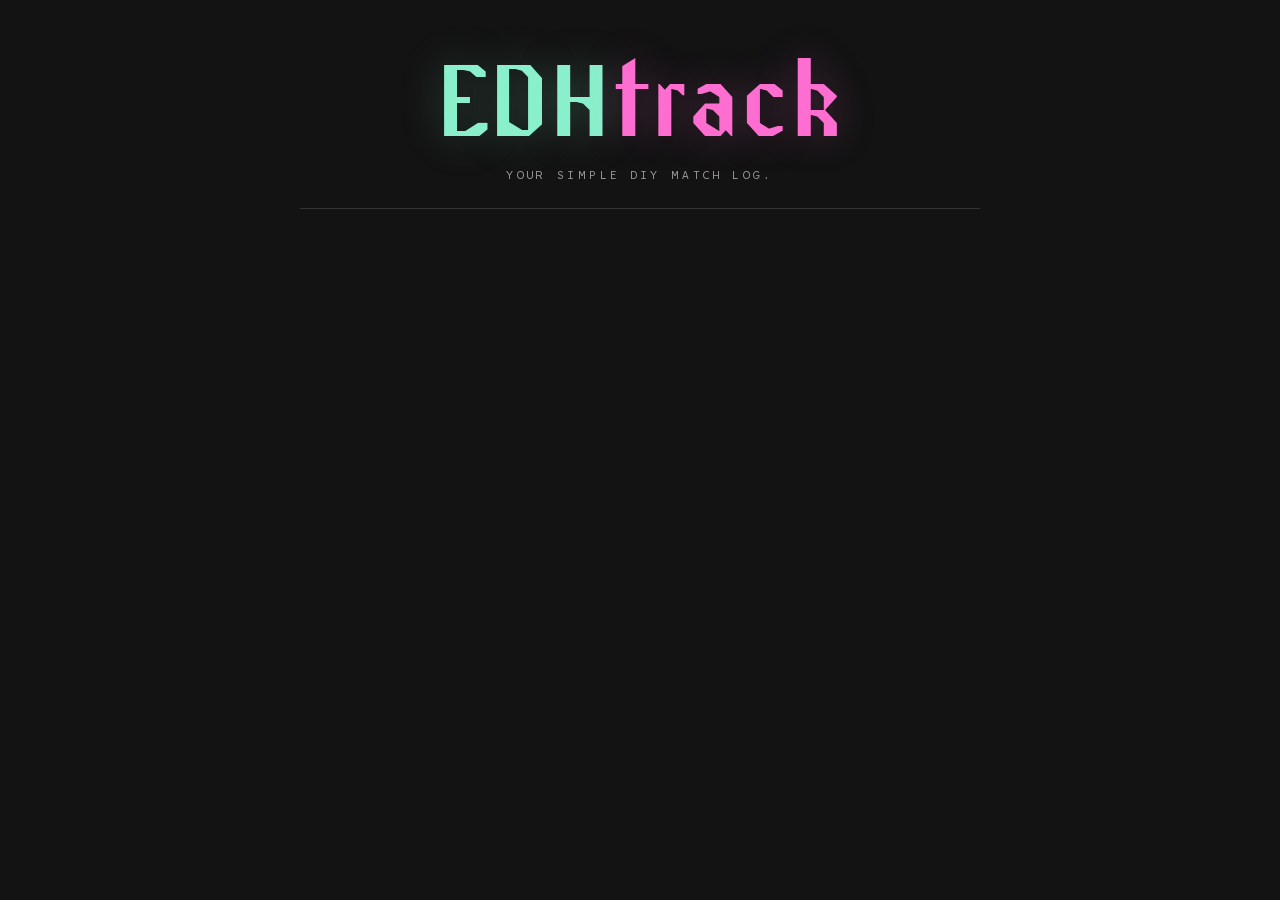
==== commit 169cdabd: "feat: add click functionality to wordmark for navigation to tracker page" ====
--- a/index.html
+++ b/index.html
@@ -175,6 +175,14 @@
             $("login-discord-btn").addEventListener("click", () => doLogin("discord"));
             $("login-google-btn").addEventListener("click", () => doLogin("google"));
             $("login-reset-cfg-btn").addEventListener("click", resetSetup);
+
+            const wm = document.querySelector('.wordmark');
+            if (wm) {
+                wm.style.cursor = 'pointer';
+                wm.addEventListener('click', () => {
+                    window.location.href = resolveAppUrl('tracker.html');
+                });
+            }
         }
 
         document.addEventListener("DOMContentLoaded", boot);
--- a/css/style.css
+++ b/css/style.css
@@ -1,7 +1,7 @@
 @font-face {
     font-family: "Resistance";
-    src: url("fonts/Resistance.woff2") format("woff2"),
-        url("fonts/Resistance.woff") format("woff");
+    src: url("../fonts/Resistance.woff2") format("woff2"),
+        url("../fonts/Resistance.woff") format("woff");
     font-weight: 400;
     font-style: normal;
     font-display: swap;
@@ -9,7 +9,7 @@
 
 @font-face {
     font-family: "Karrik";
-    src: url("fonts/Karrik-Regular.woff2") format("woff2");
+    src: url("../fonts/Karrik-Regular.woff2") format("woff2");
     font-weight: 400;
     font-style: normal;
     font-display: swap;
@@ -17,7 +17,7 @@
 
 @font-face {
     font-family: "Karrik";
-    src: url("fonts/Karrik-Italic.woff2") format("woff2");
+    src: url("../fonts/Karrik-Italic.woff2") format("woff2");
     font-weight: 400;
     font-style: italic;
     font-display: swap;
@@ -25,7 +25,7 @@
 
 @font-face {
     font-family: "Illinois Mono";
-    src: url("fonts/IllinoisMono-Regular.ttf") format("truetype");
+    src: url("../fonts/IllinoisMono-Regular.ttf") format("truetype");
     font-weight: 400;
     font-style: normal;
     font-display: swap;
@@ -33,7 +33,7 @@
 
 @font-face {
     font-family: "Illinois Mono";
-    src: url("fonts/IllinoisMono-Medium.ttf") format("truetype");
+    src: url("../fonts/IllinoisMono-Medium.ttf") format("truetype");
     font-weight: 500;
     font-style: normal;
     font-display: swap;
@@ -41,7 +41,7 @@
 
 @font-face {
     font-family: "Illinois Mono";
-    src: url("fonts/IllinoisMono-Bold.ttf") format("truetype");
+    src: url("../fonts/IllinoisMono-Bold.ttf") format("truetype");
     font-weight: 700;
     font-style: normal;
     font-display: swap;
@@ -120,6 +120,10 @@
     text-shadow: 0 0 40px rgba(253, 110, 208, 0.25);
 }
 
+.wordmark {
+    cursor: pointer;
+}
+
 .subtitle {
     margin-top: 0.75rem;
     font-family: var(--mono);
@@ -455,4 +459,92 @@
 
 .list-item:last-child {
     border-bottom: none;
+}
+
+.confirm-popup {
+    position: fixed;
+    top: 0;
+    right: 0;
+    bottom: 0;
+    left: 0;
+    display: none;
+    align-items: center;
+    justify-content: center;
+    padding: 1.25rem;
+    background: rgba(0, 0, 0, 0.82);
+    z-index: 9999;
+    backdrop-filter: blur(3px);
+    pointer-events: auto;
+    font-family: var(--body);
+    color: var(--foreground);
+}
+
+.confirm-popup.is-open {
+    display: flex;
+}
+
+.confirm-popup__panel {
+    width: min(100%, 28rem);
+    background: linear-gradient(180deg, var(--surface-low), var(--surface));
+    border: 1px solid var(--ghost-border);
+    box-shadow: 0 24px 80px rgba(0, 0, 0, 0.45);
+    padding: 1.5rem;
+    margin: 0;
+    font-family: var(--body);
+    color: var(--foreground);
+}
+
+.confirm-popup__title {
+    margin: 0 0 1rem;
+    color: var(--fail);
+    font-family: var(--display);
+    font-size: 2rem;
+    font-weight: 400;
+    letter-spacing: 0.02em;
+    line-height: 1;
+    text-transform: none;
+}
+
+.confirm-popup__list {
+    margin: 0 0 1.5rem;
+    padding-left: 1.25rem;
+    color: var(--pending);
+    font-family: var(--body);
+    font-size: 0.95rem;
+    line-height: 1.45;
+}
+
+.confirm-popup__list li+li {
+    margin-top: 0.35rem;
+}
+
+.confirm-popup__actions {
+    display: flex;
+    gap: 0.75rem;
+    flex-wrap: wrap;
+}
+
+.confirm-popup__button {
+    flex: 1;
+    min-width: 140px;
+    background: transparent;
+    font-family: var(--mono);
+}
+
+.confirm-popup__button--oops {
+    border-color: var(--fail);
+    color: var(--fail);
+}
+
+.confirm-popup__button--fine {
+    border-color: var(--keep);
+    color: var(--keep);
+}
+
+.confirm-popup__button--oops:hover {
+    background: rgba(253, 110, 208, 0.08);
+}
+
+.confirm-popup__button--fine:hover {
+    background: rgba(137, 240, 203, 0.08);
 }
